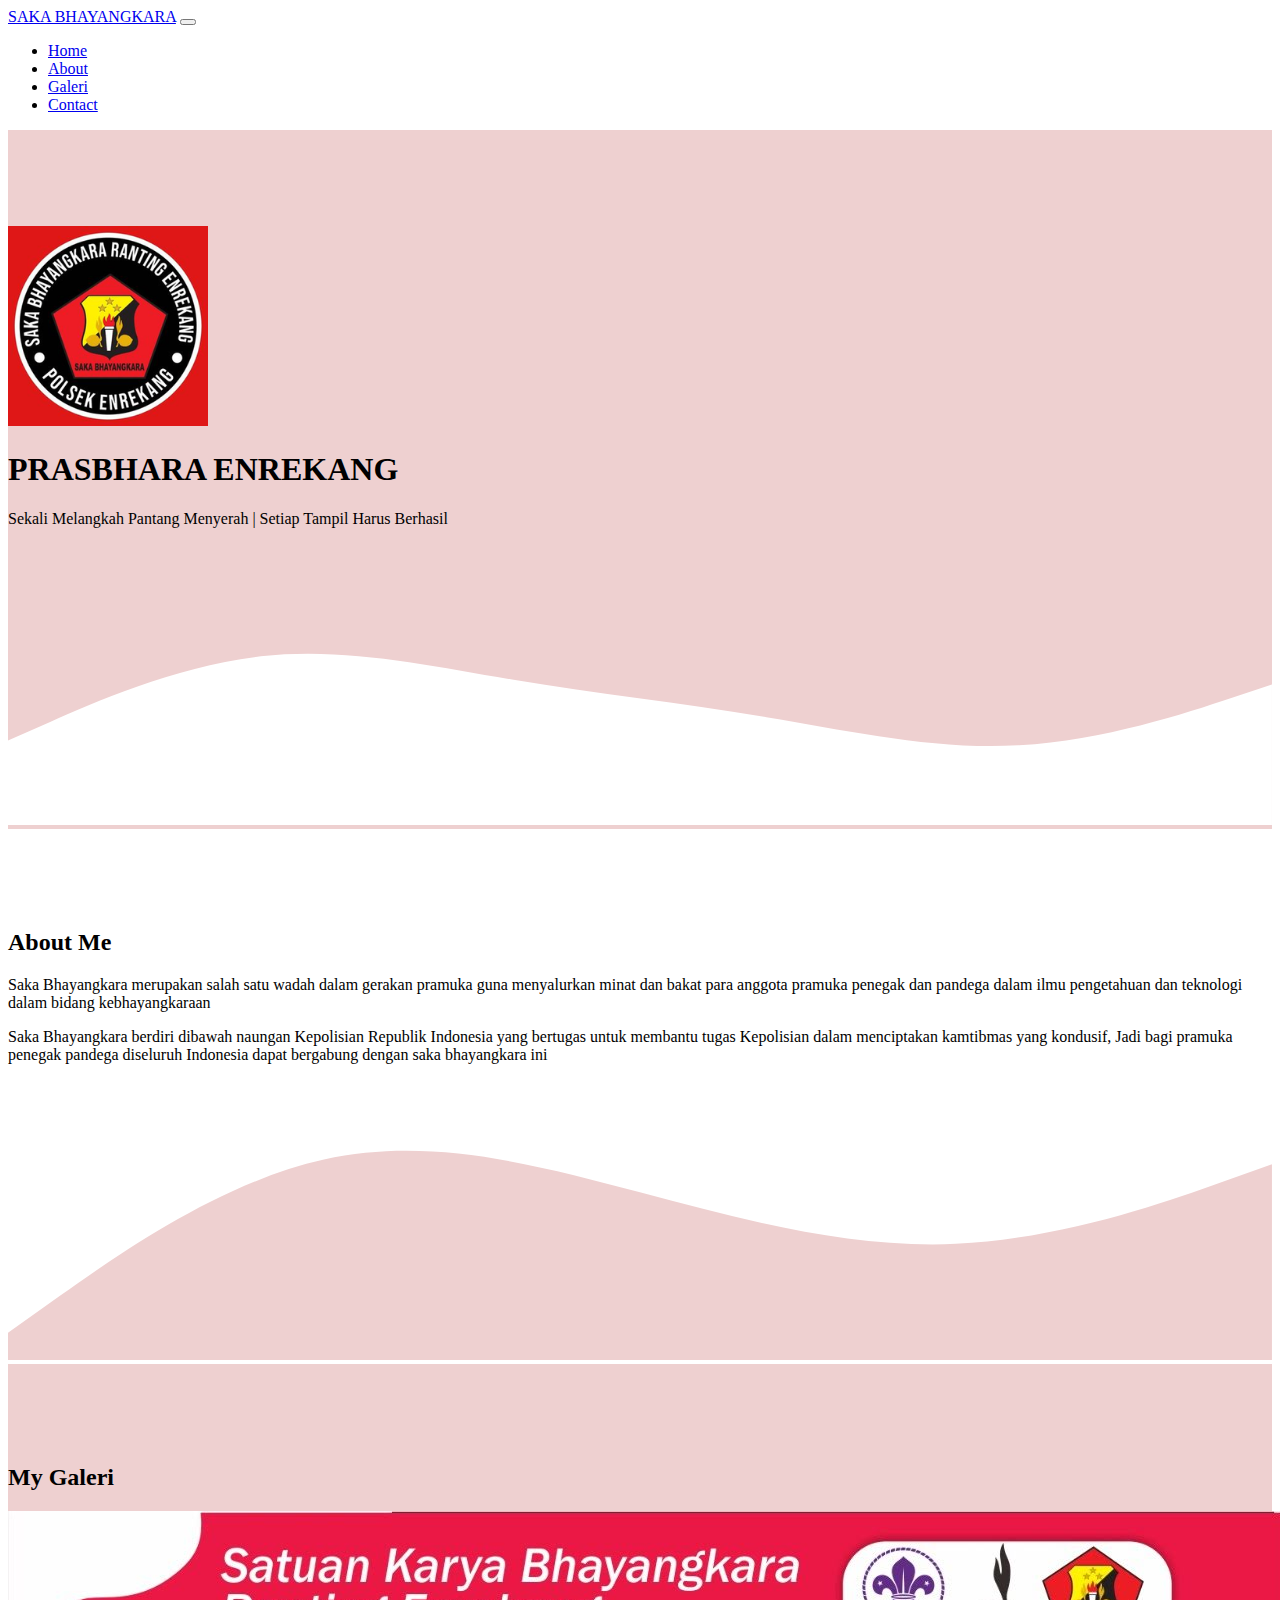
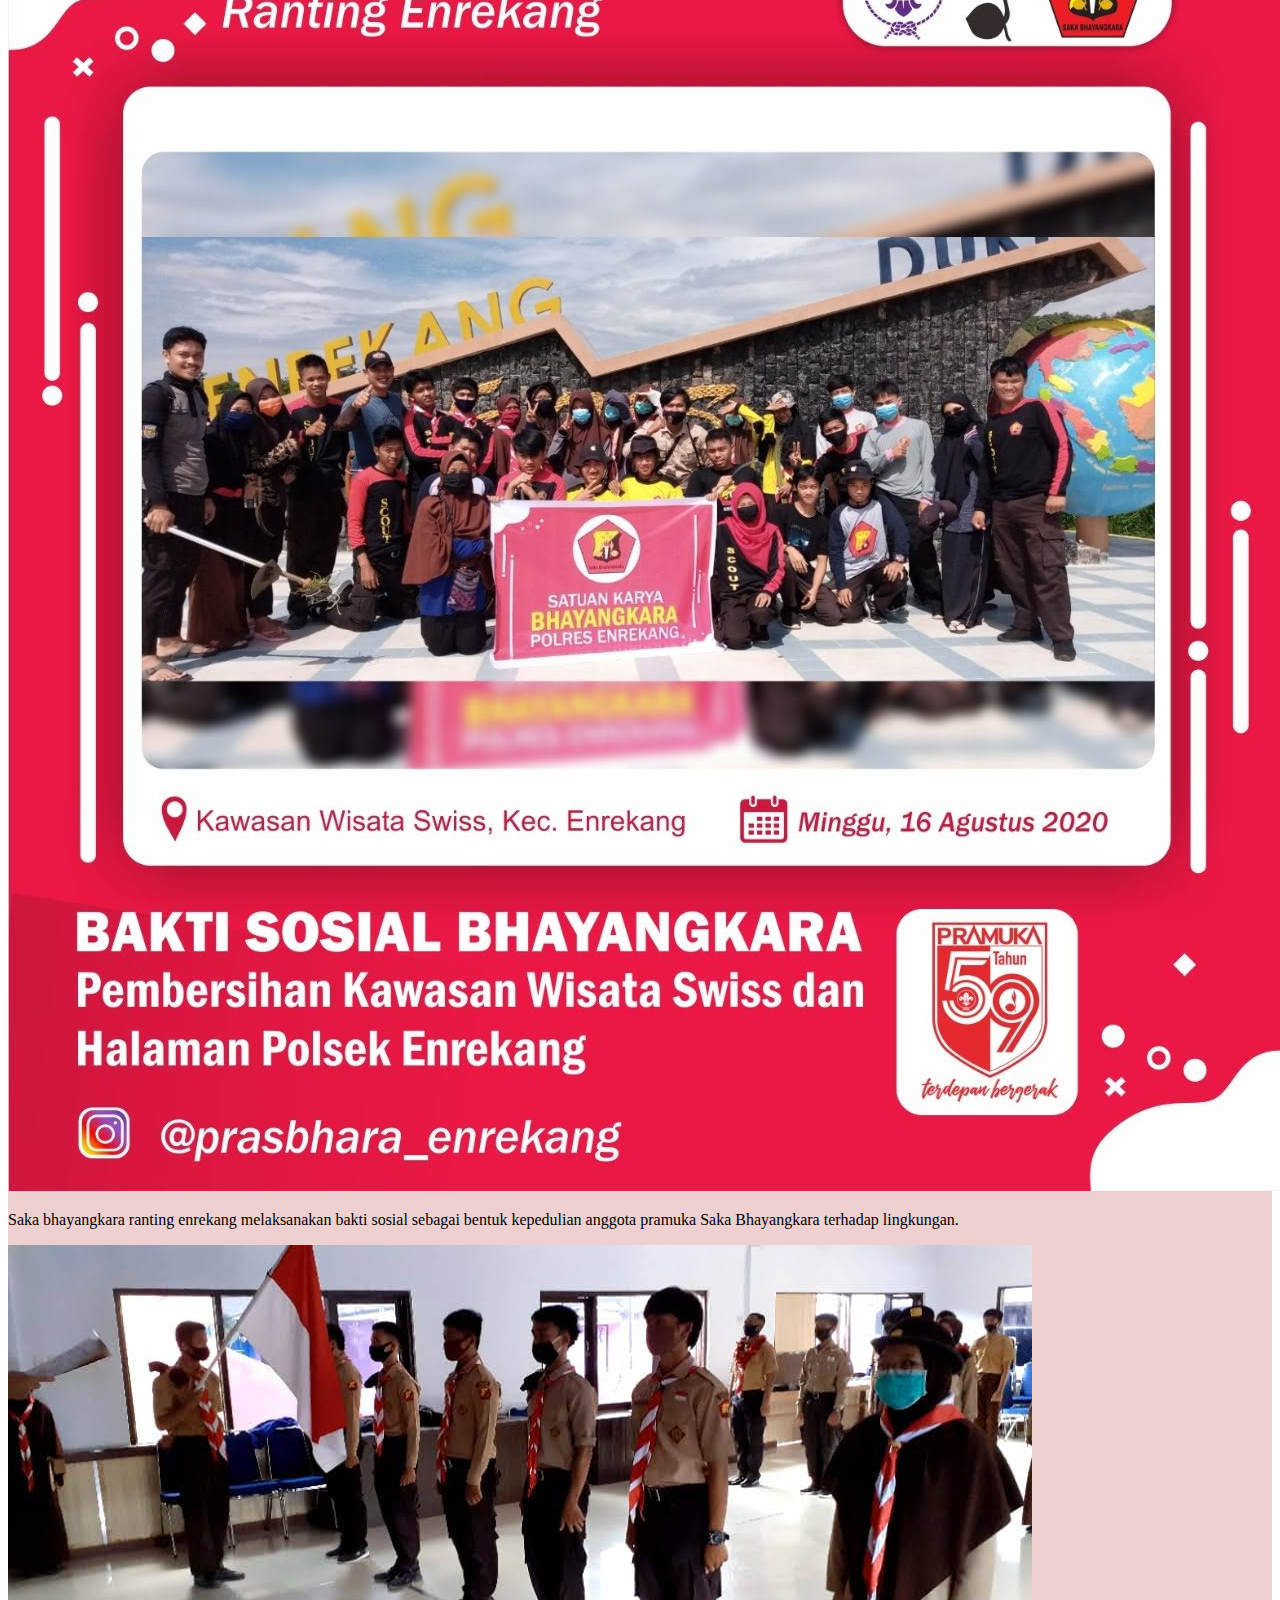
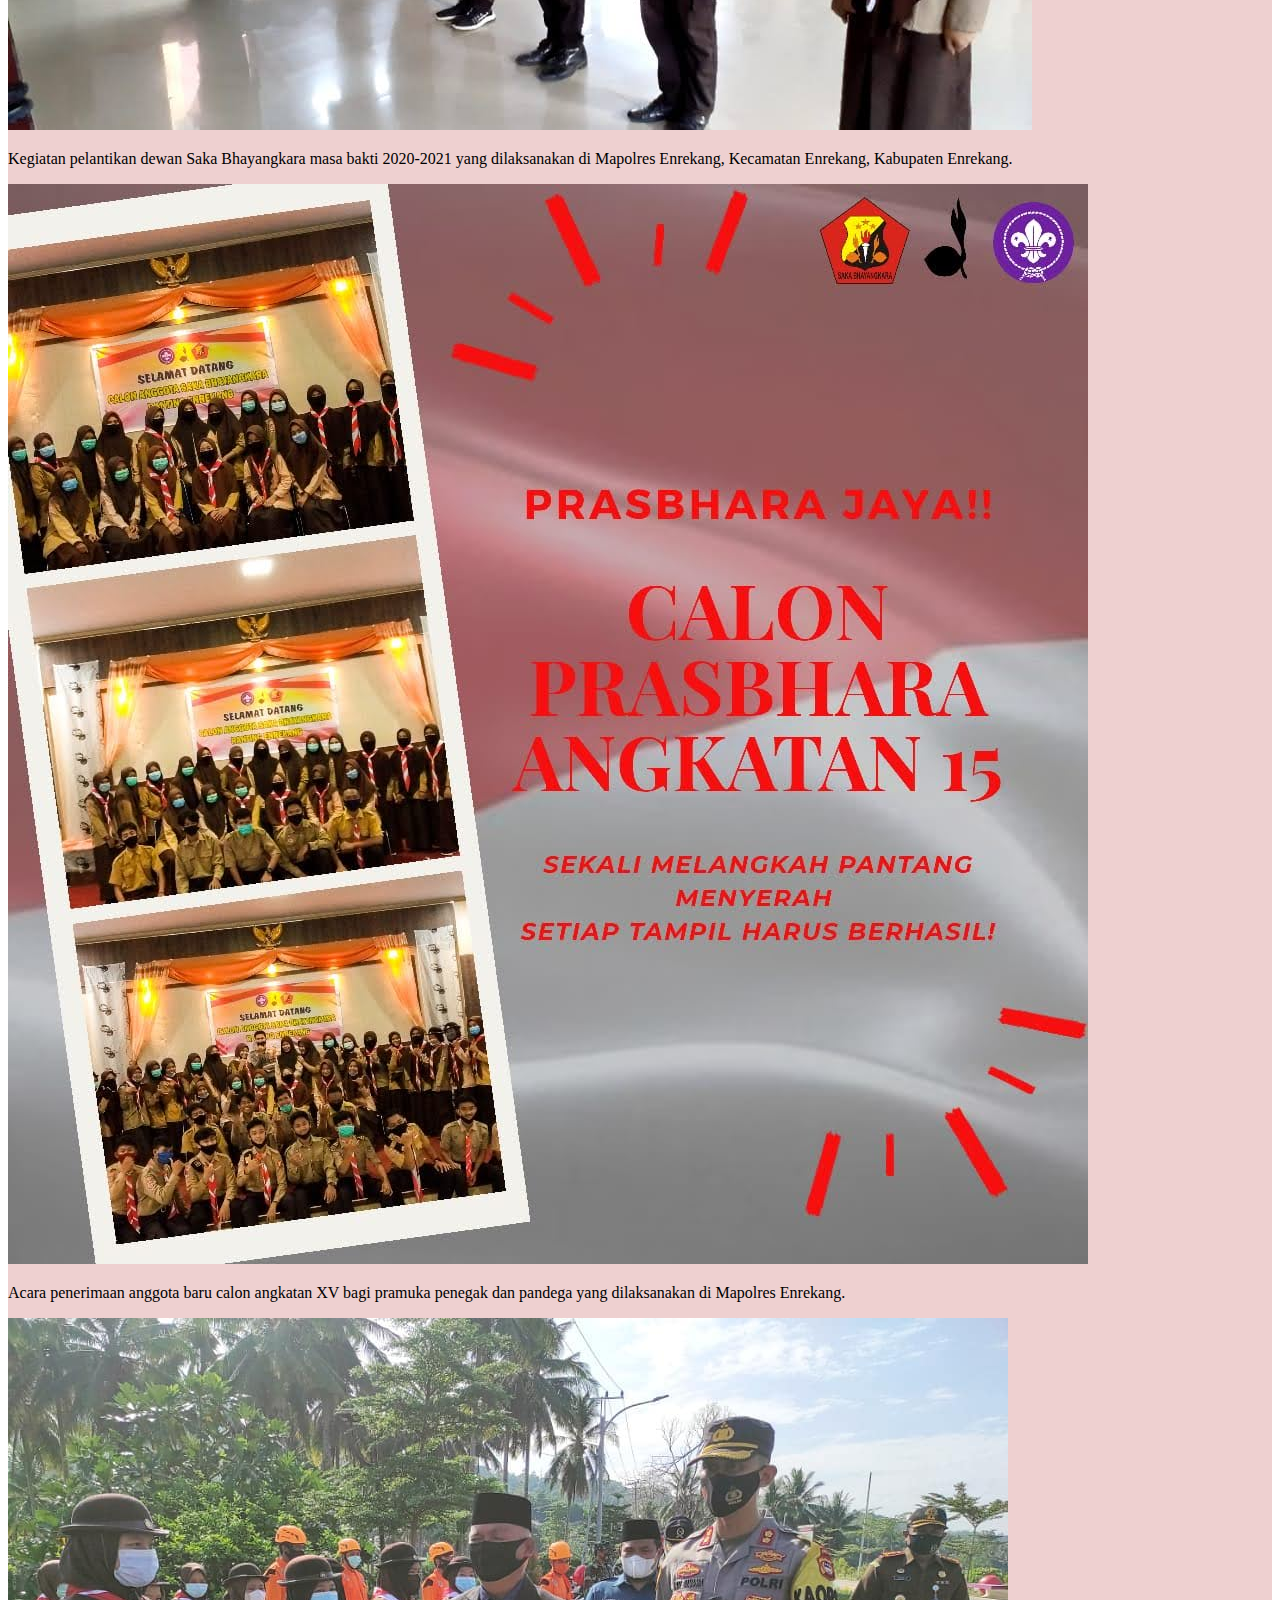
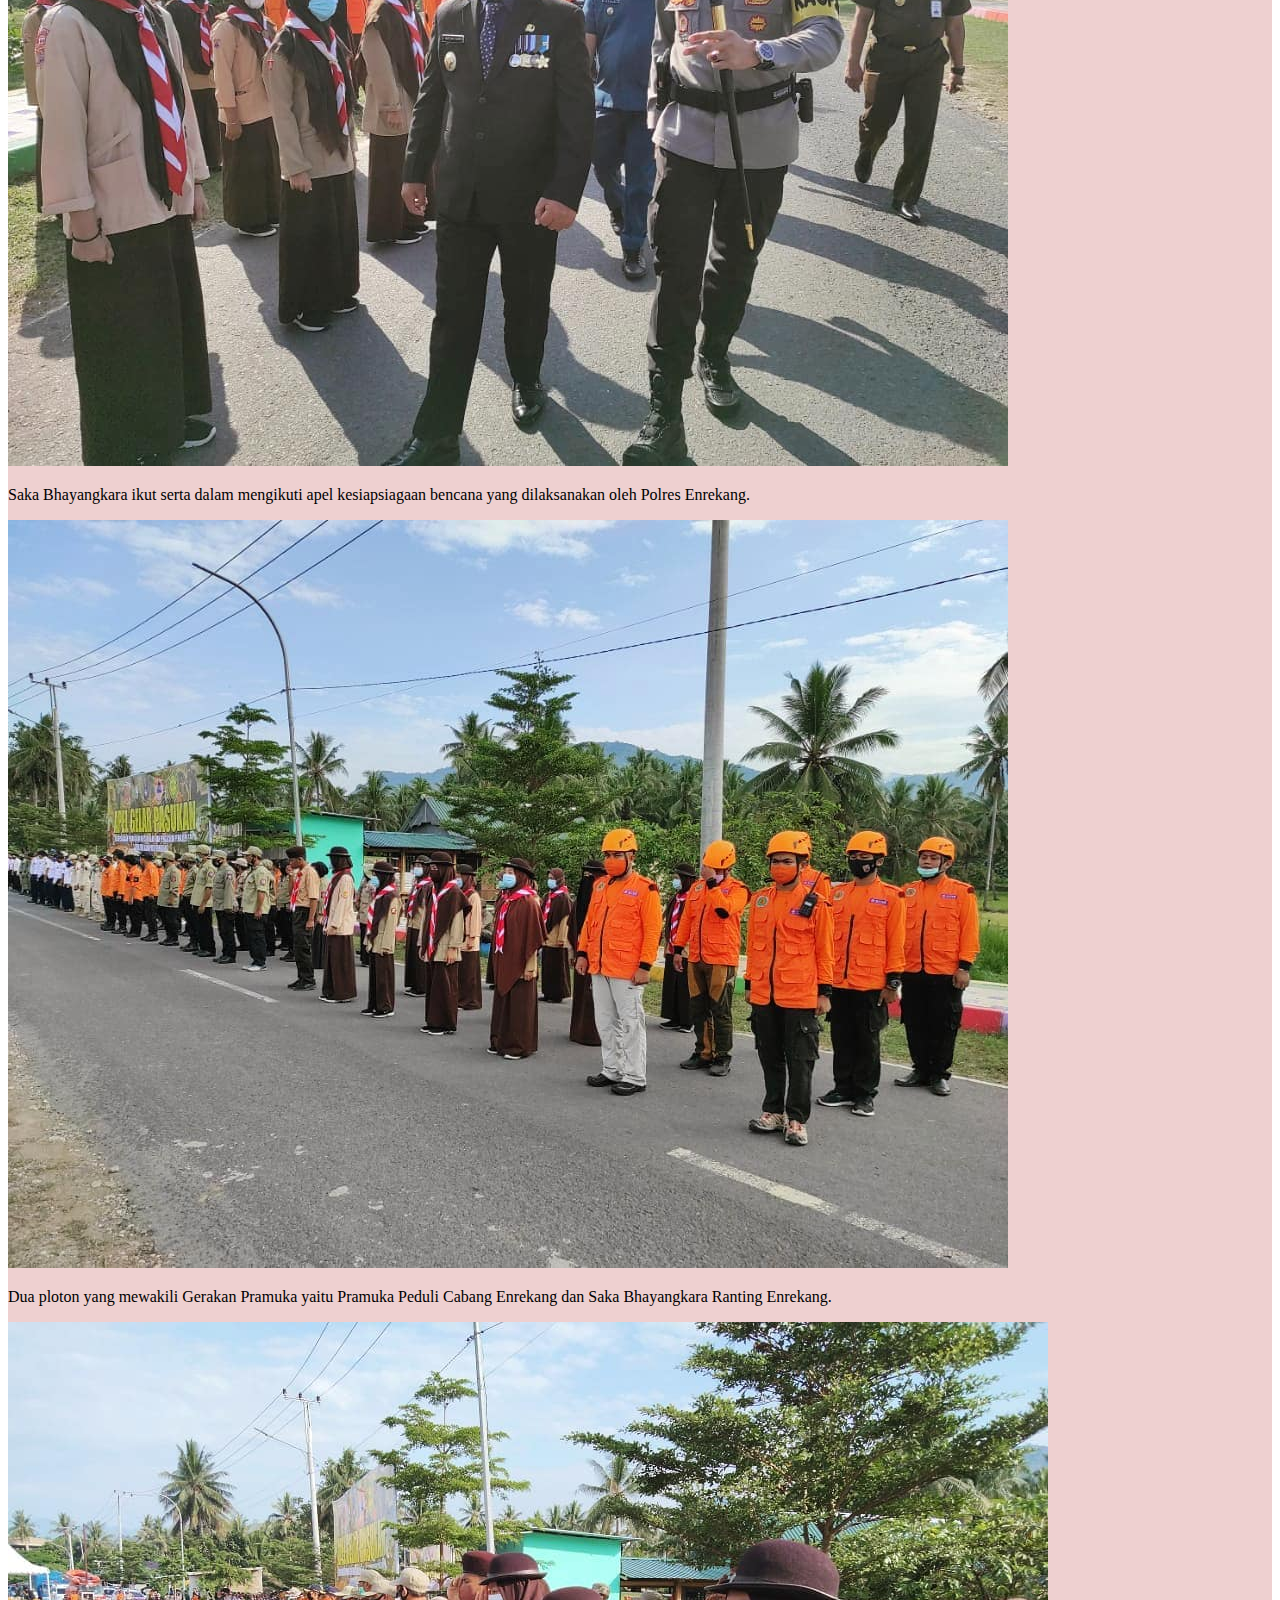
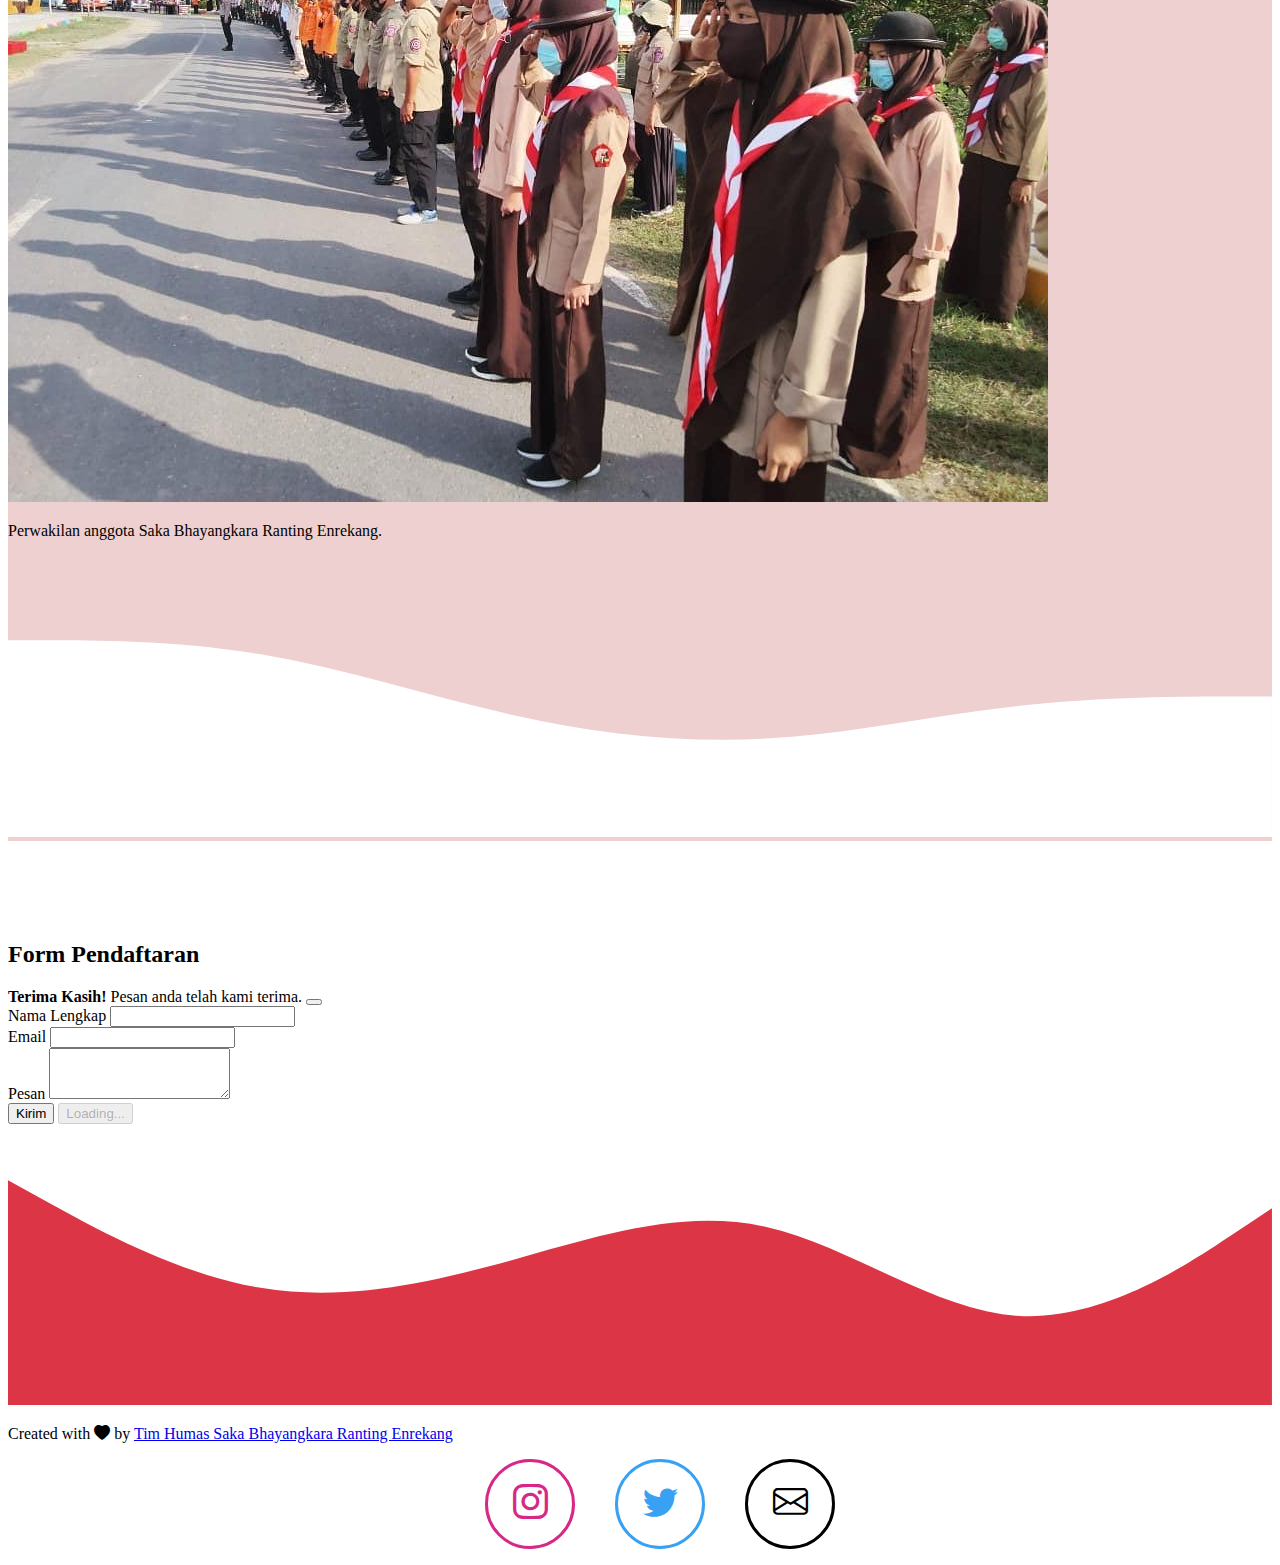
==== index.html @ 84581c47 "commit kedua" ====
<!DOCTYPE html>
<html lang="en">
  <head>
    <!-- Required meta tags -->
    <meta charset="utf-8" />
    <meta name="viewport" content="width=device-width, initial-scale=1" />

    <!-- Bootstrap CSS -->
    <link href="https://cdn.jsdelivr.net/npm/bootstrap@5.1.3/dist/css/bootstrap.min.css" rel="stylesheet" integrity="sha384-1BmE4kWBq78iYhFldvKuhfTAU6auU8tT94WrHftjDbrCEXSU1oBoqyl2QvZ6jIW3" crossorigin="anonymous" />

    <!-- Bootstrap Icons -->
    <link rel="stylesheet" href="https://cdn.jsdelivr.net/npm/bootstrap-icons@1.8.1/font/bootstrap-icons.css" />

    <!-- Favicon -->
    <link rel="shortcut icon" href="img/fatwa.ico" type="image/x-icon" />

    <!-- My CSS -->
    <link rel="stylesheet" href="style.css" />
    <title>Saka Bhayangkara | Prasbhara Enrekang</title>
  </head>
  <body id="home">
    <!-- Navbar -->
    <nav class="navbar navbar-expand-lg navbar-dark bg-danger shadow-sm fixed-top">
      <div class="container">
        <a class="navbar-brand" href="#">SAKA BHAYANGKARA</a>
        <button class="navbar-toggler" type="button" data-bs-toggle="collapse" data-bs-target="#navbarNav" aria-controls="navbarNav" aria-expanded="false" aria-label="Toggle navigation">
          <span class="navbar-toggler-icon"></span>
        </button>
        <div class="collapse navbar-collapse" id="navbarNav">
          <ul class="navbar-nav ms-auto">
            <li class="nav-item">
              <a class="nav-link active" aria-current="page" href="#home">Home</a>
            </li>
            <li class="nav-item">
              <a class="nav-link" href="#about">About</a>
            </li>
            <li class="nav-item">
              <a class="nav-link" href="#galeri">Galeri</a>
            </li>
            <li class="nav-item">
              <a class="nav-link" href="contact.html">Contact</a>
            </li>
          </ul>
        </div>
      </div>
    </nav>
    <!-- Akhir Navbar -->

    <!-- Jumbotron -->
    <section class="jumbotron text-center">
      <img src="img/fatwa.ico" alt="Saka Bhayangkara" width="200" class="rounded-circle" />
      <h1 class="display-5 text-danger">PRASBHARA ENREKANG</h1>
      <p class="lead">Sekali Melangkah Pantang Menyerah | Setiap Tampil Harus Berhasil</p>
      <svg xmlns="http://www.w3.org/2000/svg" viewBox="0 0 1440 320">
        <path
          fill="#ffffff"
          fill-opacity="1"
          d="M0,224L48,202.7C96,181,192,139,288,128C384,117,480,139,576,154.7C672,171,768,181,864,197.3C960,213,1056,235,1152,229.3C1248,224,1344,192,1392,176L1440,160L1440,320L1392,320C1344,320,1248,320,1152,320C1056,320,960,320,864,320C768,320,672,320,576,320C480,320,384,320,288,320C192,320,96,320,48,320L0,320Z"
          data-darkreader-inline-fill=""
          style="--darkreader-inline-fill: #dcdad7"
        ></path>
      </svg>
    </section>
    <!-- Akhir Jumbotron -->

    <!-- About -->
    <section id="about">
      <div class="container">
        <div class="row text-center mb-3">
          <div class="col">
            <h2>About Me</h2>
          </div>
        </div>
        <div class="row justify-content-center fs-5 text-center">
          <div class="col-md-4">
            <p>Saka Bhayangkara merupakan salah satu wadah dalam gerakan pramuka guna menyalurkan minat dan bakat para anggota pramuka penegak dan pandega dalam ilmu pengetahuan dan teknologi dalam bidang kebhayangkaraan</p>
          </div>
          <div class="col-md-4">
            <p>
              Saka Bhayangkara berdiri dibawah naungan Kepolisian Republik Indonesia yang bertugas untuk membantu tugas Kepolisian dalam menciptakan kamtibmas yang kondusif, Jadi bagi pramuka penegak pandega diseluruh Indonesia dapat
              bergabung dengan saka bhayangkara ini
            </p>
          </div>
        </div>
      </div>
      <svg xmlns="http://www.w3.org/2000/svg" viewBox="0 0 1440 320">
        <path
          fill="#eed0d0"
          fill-opacity="1"
          d="M0,288L60,245.3C120,203,240,117,360,90.7C480,64,600,96,720,128C840,160,960,192,1080,186.7C1200,181,1320,139,1380,117.3L1440,96L1440,320L1380,320C1320,320,1200,320,1080,320C960,320,840,320,720,320C600,320,480,320,360,320C240,320,120,320,60,320L0,320Z"
          data-darkreader-inline-fill=""
          style="--darkreader-inline-fill: #f78c8c"
        ></path>
      </svg>
    </section>
    <!-- Akhir About -->

    <!-- Galeri -->
    <section id="galeri">
      <div class="container">
        <div class="row text-center mb-3">
          <div class="col">
            <h2>My Galeri</h2>
          </div>
        </div>
        <div class="row">
          <div class="col-md-4 mb-3">
            <div class="card">
              <img src="img/1.jpg" class="card-img-top" alt="project 1" />
              <div class="card-body">
                <p class="card-text">Saka bhayangkara ranting enrekang melaksanakan bakti sosial sebagai bentuk kepedulian anggota pramuka Saka Bhayangkara terhadap lingkungan.</p>
              </div>
            </div>
          </div>
          <div class="col-md-4 mb-3">
            <div class="card">
              <img src="img/2.jpg" class="card-img-top" alt="project 2" />
              <div class="card-body">
                <p class="card-text">Kegiatan pelantikan dewan Saka Bhayangkara masa bakti 2020-2021 yang dilaksanakan di Mapolres Enrekang, Kecamatan Enrekang, Kabupaten Enrekang.</p>
              </div>
            </div>
          </div>
          <div class="col-md-4 mb-3">
            <div class="card">
              <img src="img/3.jpg" class="card-img-top" alt="project 3" />
              <div class="card-body">
                <p class="card-text">Acara penerimaan anggota baru calon angkatan XV bagi pramuka penegak dan pandega yang dilaksanakan di Mapolres Enrekang.</p>
              </div>
            </div>
          </div>
          <div class="col-md-4 mb-3">
            <div class="card">
              <img src="img/4.jpg" class="card-img-top" alt="project 4" />
              <div class="card-body">
                <p class="card-text">Saka Bhayangkara ikut serta dalam mengikuti apel kesiapsiagaan bencana yang dilaksanakan oleh Polres Enrekang.</p>
              </div>
            </div>
          </div>
          <div class="col-md-4 mb-3">
            <div class="card">
              <img src="img/5.jpg" class="card-img-top" alt="project 5" />
              <div class="card-body">
                <p class="card-text">Dua ploton yang mewakili Gerakan Pramuka yaitu Pramuka Peduli Cabang Enrekang dan Saka Bhayangkara Ranting Enrekang.</p>
              </div>
            </div>
          </div>
          <div class="col-md-4 mb-3">
            <div class="card">
              <img src="img/6.jpg" class="card-img-top" alt="project 6" />
              <div class="card-body">
                <p class="card-text">Perwakilan anggota Saka Bhayangkara Ranting Enrekang.</p>
              </div>
            </div>
          </div>
        </div>
      </div>
      <svg xmlns="http://www.w3.org/2000/svg" viewBox="0 0 1440 320">
        <path
          fill="#ffffff"
          fill-opacity="1"
          d="M0,96L48,96C96,96,192,96,288,112C384,128,480,160,576,181.3C672,203,768,213,864,208C960,203,1056,181,1152,170.7C1248,160,1344,160,1392,160L1440,160L1440,320L1392,320C1344,320,1248,320,1152,320C1056,320,960,320,864,320C768,320,672,320,576,320C480,320,384,320,288,320C192,320,96,320,48,320L0,320Z"
          data-darkreader-inline-fill=""
          style="--darkreader-inline-fill: #dcdad7"
        ></path>
      </svg>
    </section>
    <!-- Akhir Galeri -->

    <!-- Form Pendaftaran -->
    <section id="form pendaftaran">
      <div class="container">
        <div class="row text-center mb-3">
          <div class="col">
            <h2>Form Pendaftaran</h2>
          </div>
        </div>
        <div class="row justify-content-center mb-2">
          <div class="col-md-6">
            <div class="alert alert-success alert-dismissible fade show d-none my-alert" role="alert">
              <strong>Terima Kasih!</strong> Pesan anda telah kami terima.
              <button type="button" class="btn-close" data-bs-dismiss="alert" aria-label="Close"></button>
            </div>
            <form name="Contact Saka">
              <div class="mb-3">
                <label for="name" class="form-label">Nama Lengkap</label>
                <input type="text" class="form-control" id="name" aria-describedby="name" name="nama" />
              </div>
              <div class="mb-3">
                <label for="email" class="form-label">Email</label>
                <input type="email" class="form-control" id="email" aria-describedby="email" name="email" />
              </div>
              <div class="mb-3">
                <label for="pesan" class="form-label">Pesan</label>
                <textarea class="form-control" id="pesan" rows="3" name="pesan"></textarea>
              </div>
              <button type="submit" class="btn btn-primary btn-kirim">Kirim</button>

              <button class="btn btn-primary btn-loading d-none" type="button" disabled>
                <span class="spinner-border spinner-border-sm" role="status" aria-hidden="true"></span>
                Loading...
              </button>
            </form>
          </div>
        </div>
      </div>
      <svg xmlns="http://www.w3.org/2000/svg" viewBox="0 0 1440 320">
        <path
          fill="#dc3545"
          fill-opacity="1"
          d="M0,64L48,90.7C96,117,192,171,288,186.7C384,203,480,181,576,154.7C672,128,768,96,864,117.3C960,139,1056,213,1152,218.7C1248,224,1344,160,1392,128L1440,96L1440,320L1392,320C1344,320,1248,320,1152,320C1056,320,960,320,864,320C768,320,672,320,576,320C480,320,384,320,288,320C192,320,96,320,48,320L0,320Z"
          data-darkreader-inline-fill=""
          style="--darkreader-inline-fill: #c43c49"
        ></path>
      </svg>
    </section>
    <!-- Form Pendaftaran -->

    <!-- Footer -->
    <footer class="bg-danger text-white text-center pb-5 justify-content-center">
      <p>Created with <i class="bi bi-heart-fill text-primary"></i> by <a href="https://www.instagram.com/prasbhara_enrekang?utm_medium=copy_link" class="text-white wf-bold">Tim Humas Saka Bhayangkara Ranting Enrekang</a></p>
      <ul id="sosmed">
        <li>
          <a href="https://www.instagram.com/prasbhara_enrekang?utm_medium=copy_link">
            <i class="bi bi-instagram"></i>
            <i class="bi bi-instagram"></i>
          </a>
        </li>
        <li>
          <a href="https://twitter.com/Andi_fatwa21?s=09">
            <i class="bi bi-twitter"></i>
            <i class="bi bi-twitter"></i>
          </a>
        </li>
        <li>
          <a href="#">
            <i class="bi bi-envelope"></i>
            <i class="bi bi-envelope"></i>
          </a>
        </li>
      </ul>
    </footer>
    <!-- Akhir Footer -->

    <script src="https://cdn.jsdelivr.net/npm/bootstrap@5.1.3/dist/js/bootstrap.bundle.min.js" integrity="sha384-ka7Sk0Gln4gmtz2MlQnikT1wXgYsOg+OMhuP+IlRH9sENBO0LRn5q+8nbTov4+1p" crossorigin="anonymous"></script>
  </body>
</html>
---- style.css ----
.jumbotron {
  padding-top: 6rem;
  background-color: #eed0d0;
}

#galeri {
  background-color: #eed0d0;
}

section {
  padding-top: 5rem;
}

#sosmed {
  list-style: none;
  text-align: center;
  display: flex;
  justify-content: center;
  align-items: center;
}

#sosmed li {
  position: relative;
  background: #fff;
  width: 90px;
  height: 90px;
  margin: 0 20px;
  border: 3px solid;
  border-radius: 50%;
  box-sizing: border-box;
  cursor: pointer;
  transition: 0.5s;
  overflow: hidden;
}

#sosmed li a .bi {
  font-size: 35px;
  position: absolute;
  top: 50%;
  left: 50%;
  transform: translate(-50%, -50%);
}

#sosmed li:nth-child(1) {
  color: #d72888;
}
#sosmed li:nth-child(1) a .bi {
  color: #d72888;
}

#sosmed li:nth-child(2) {
  color: #38a1f3;
}
#sosmed li:nth-child(2) a .bi {
  color: #38a1f3;
}

#sosmed li:nth-child(3) {
  color: #000;
}
#sosmed li:nth-child(3) a .bi {
  color: #000;
}

#sosmed li:hover:nth-child(1) {
  background: #d72888;
}
#sosmed li:hover:nth-child(2) {
  background: #38a1f3;
}
#sosmed li:hover:nth-child(3) {
  background: #000;
}

#sosmed li .bi:nth-child(1) {
  left: -50%;
  opacity: 0;
}
#sosmed li:hover .bi:nth-child(1) {
  left: 50%;
  opacity: 1;
  color: #fff;
}
#sosmed li:hover .bi:nth-child(2) {
  left: 150%;
  opacity: 0;
  color: #fff;
}
#sosmed li:hover .bi:nth-child(3) {
  left: 50%;
  opacity: 1;
  color: #fff;
}

iframe {
  margin-top: 3rem;
}
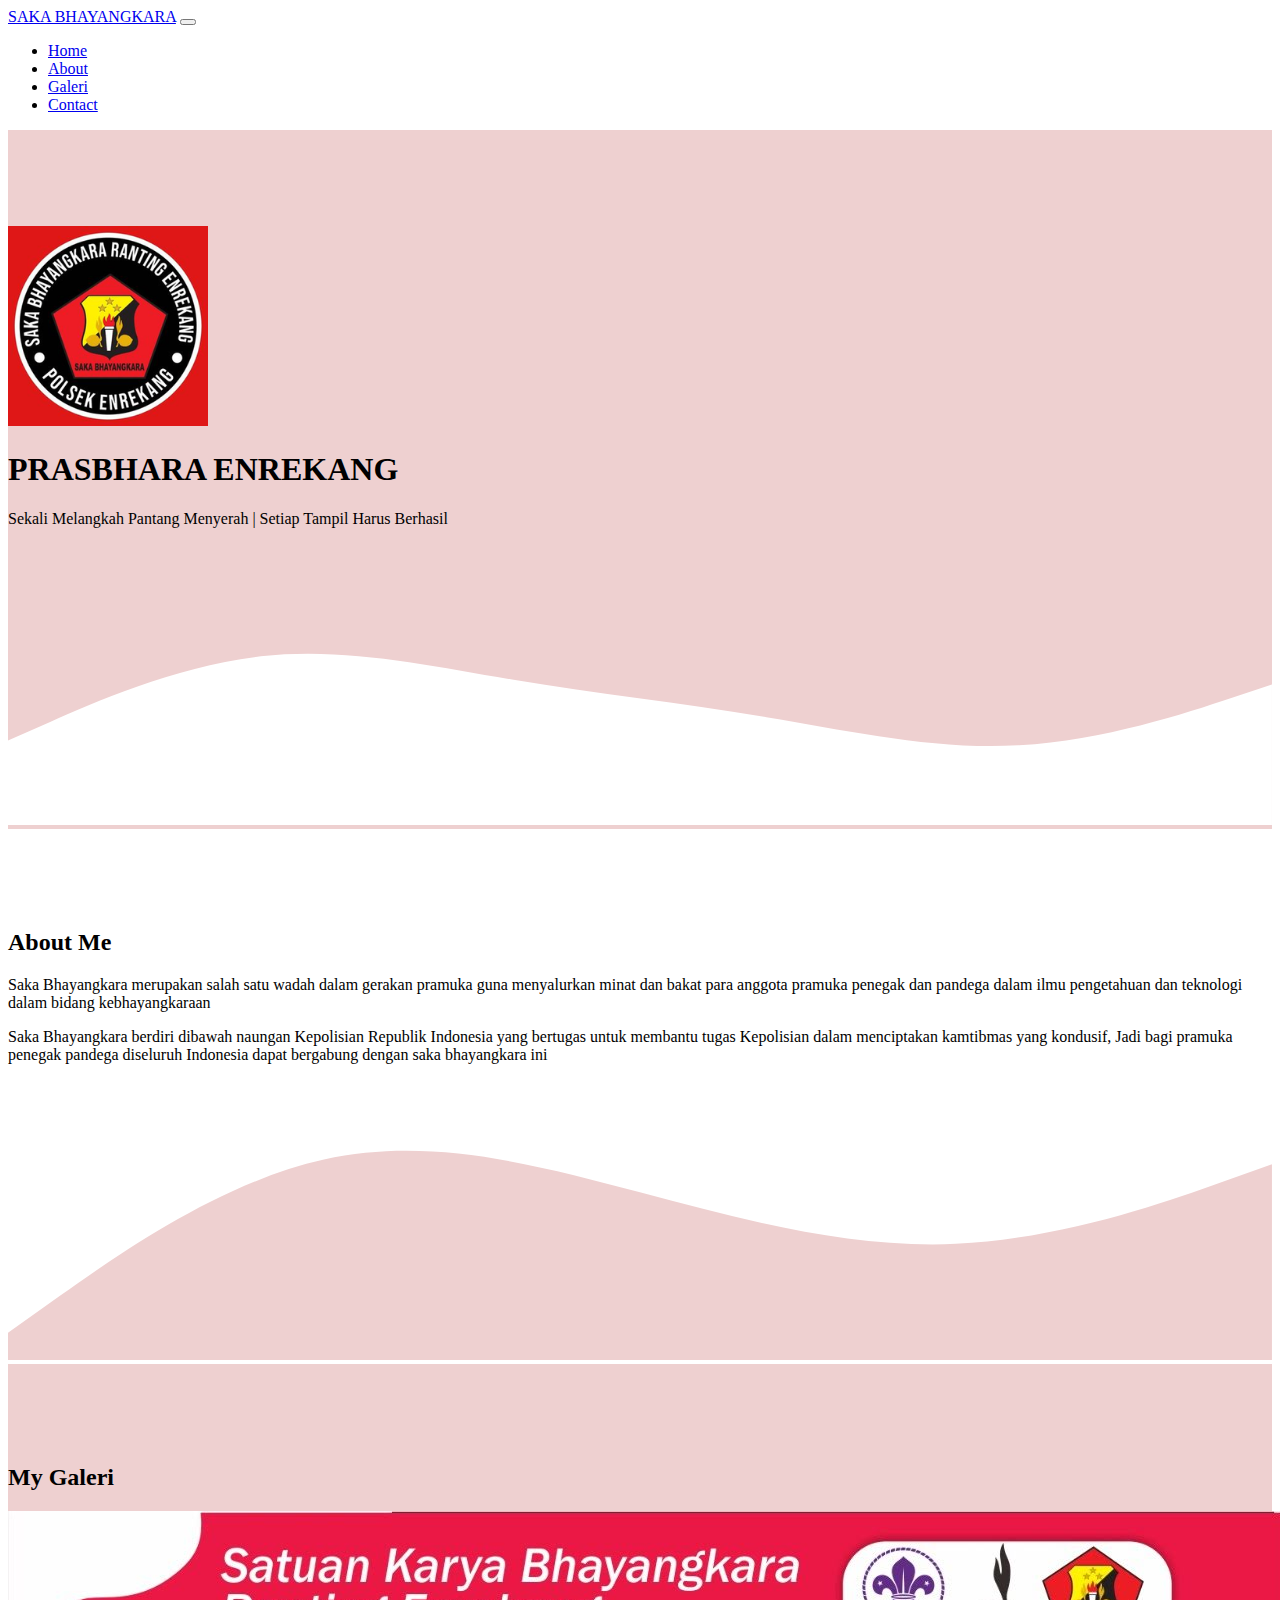
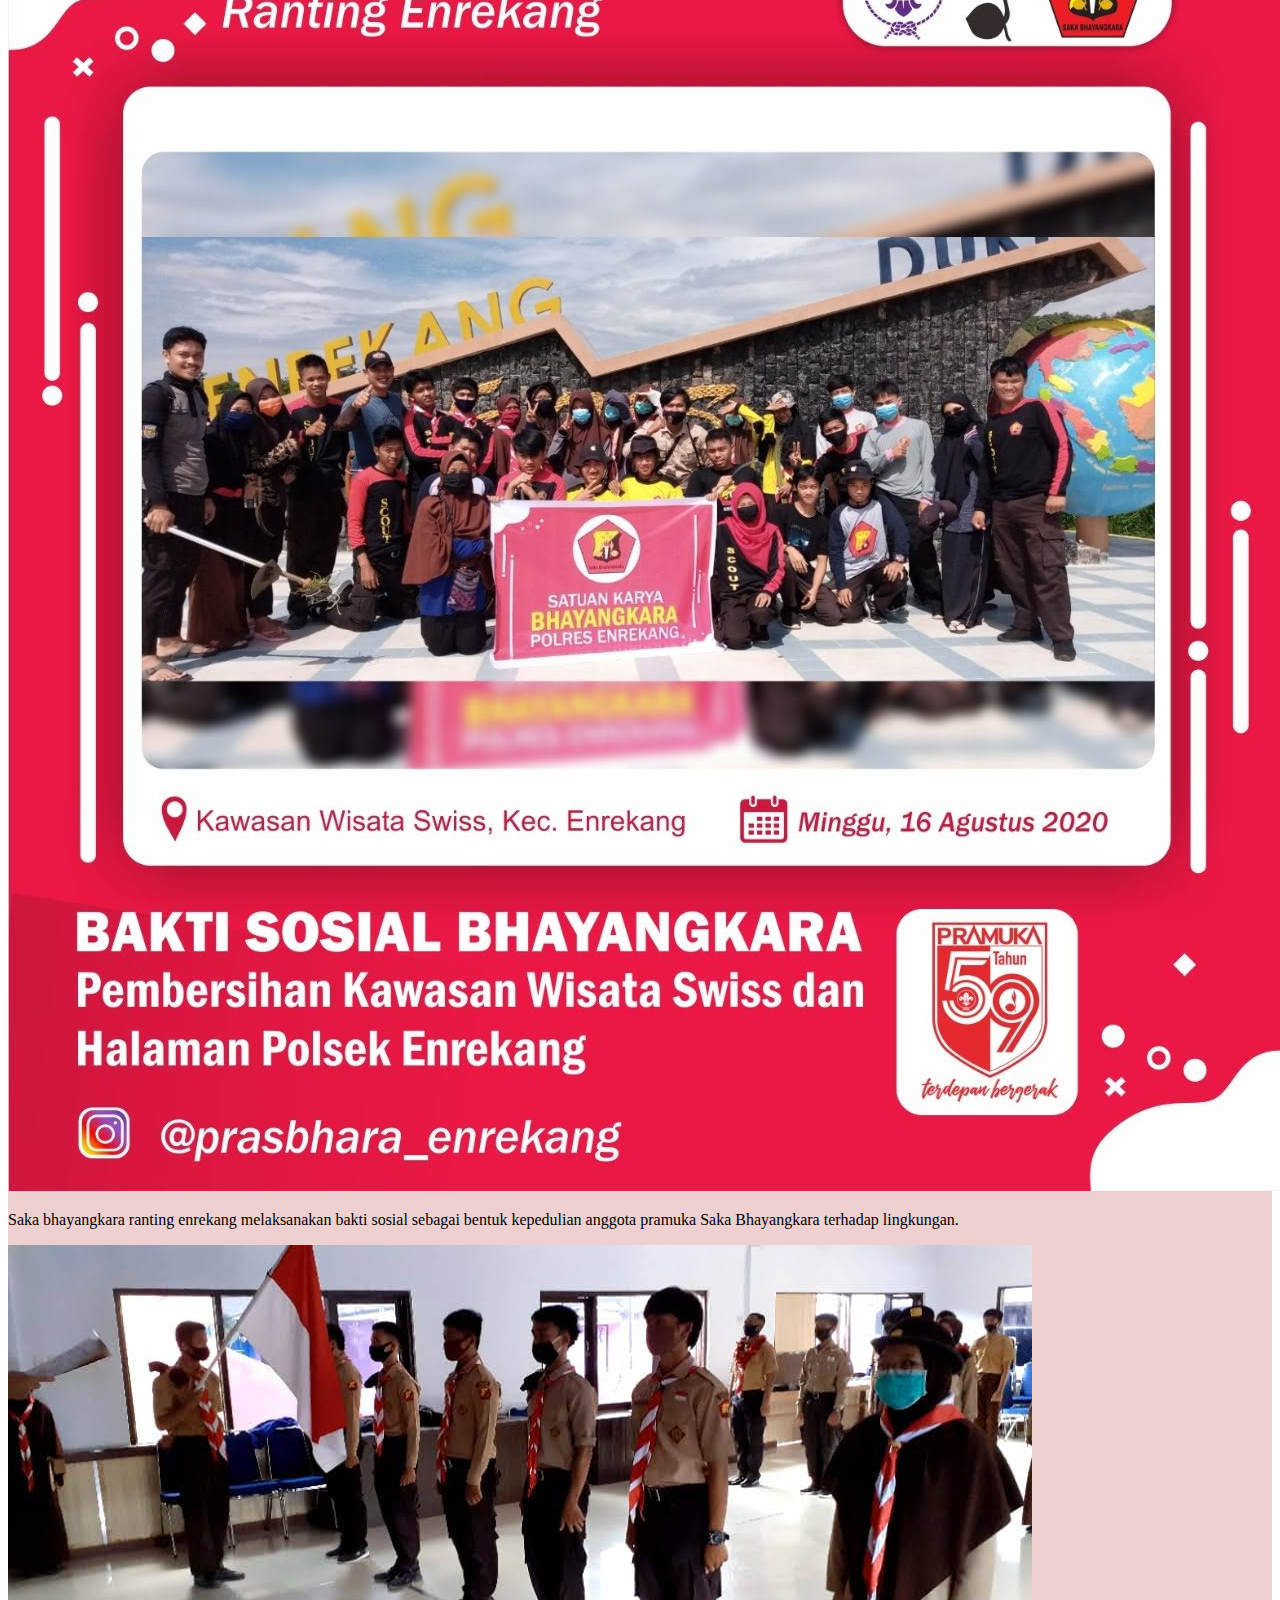
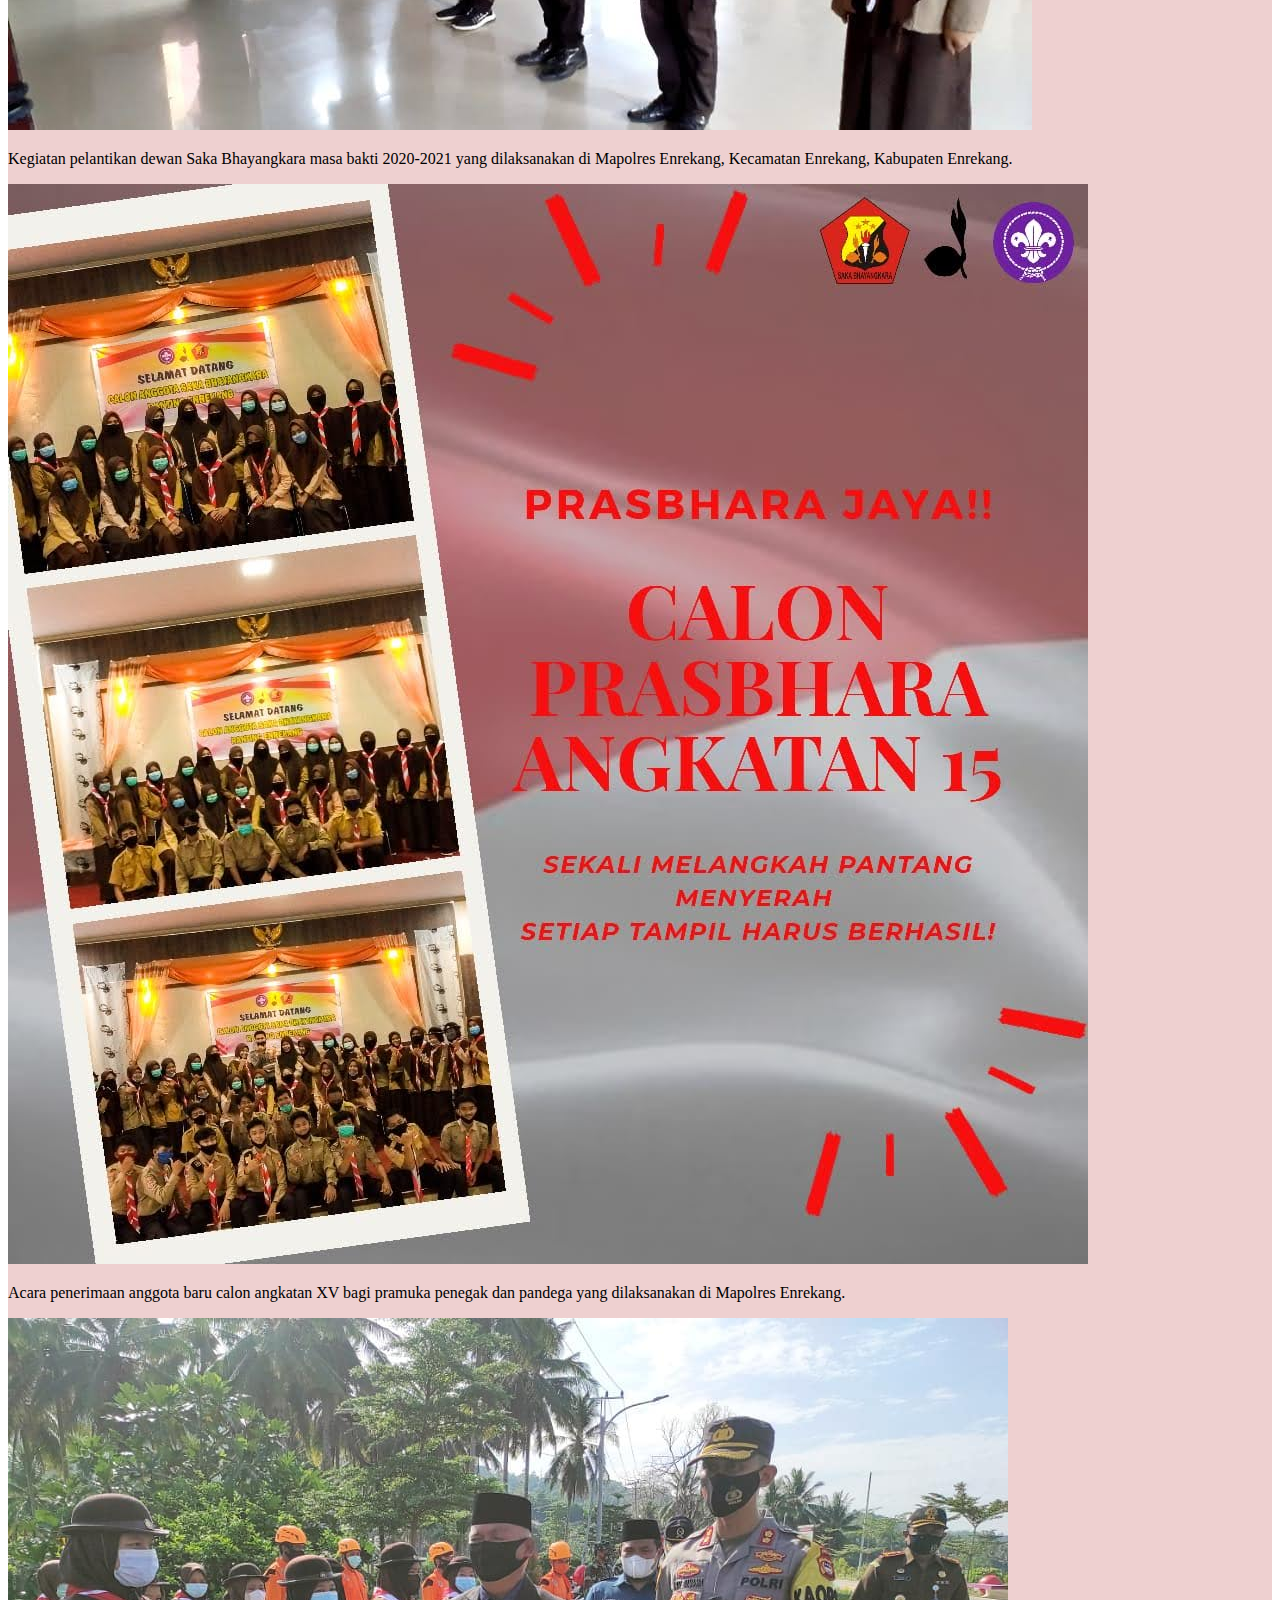
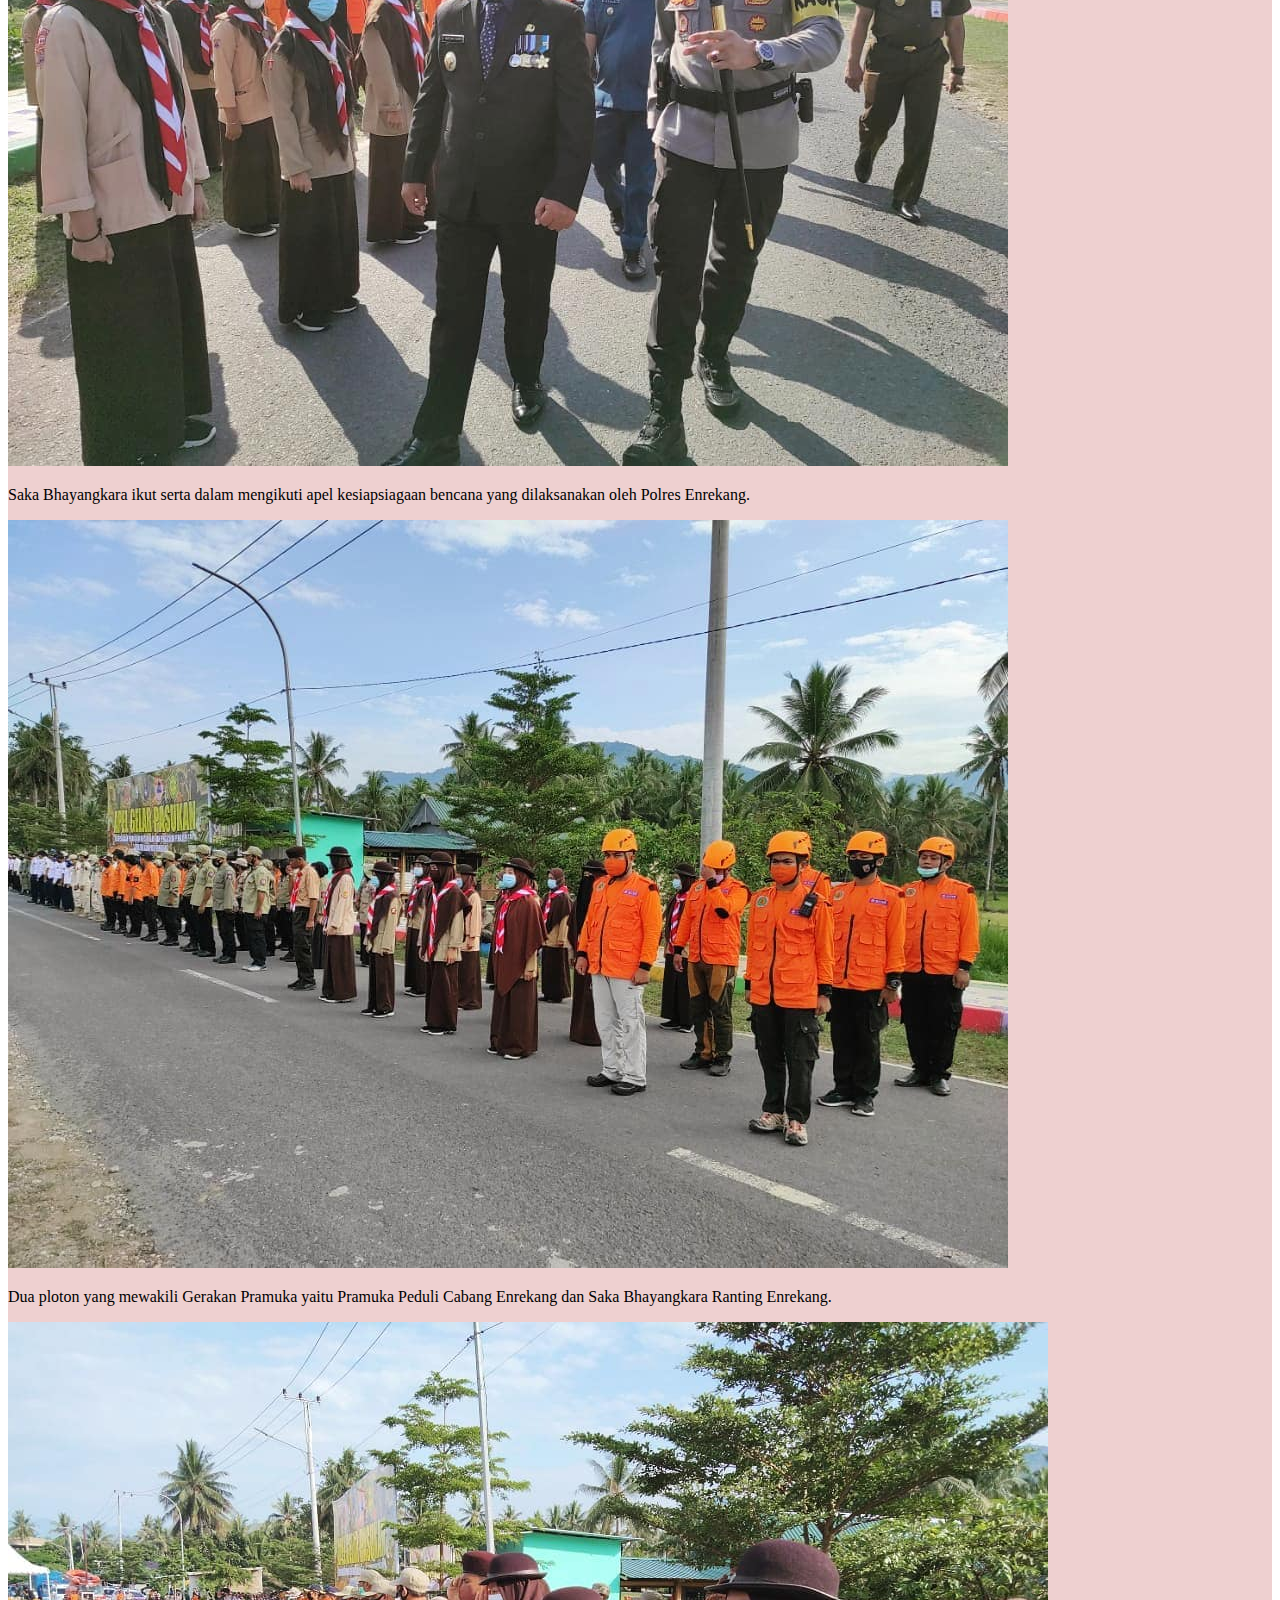
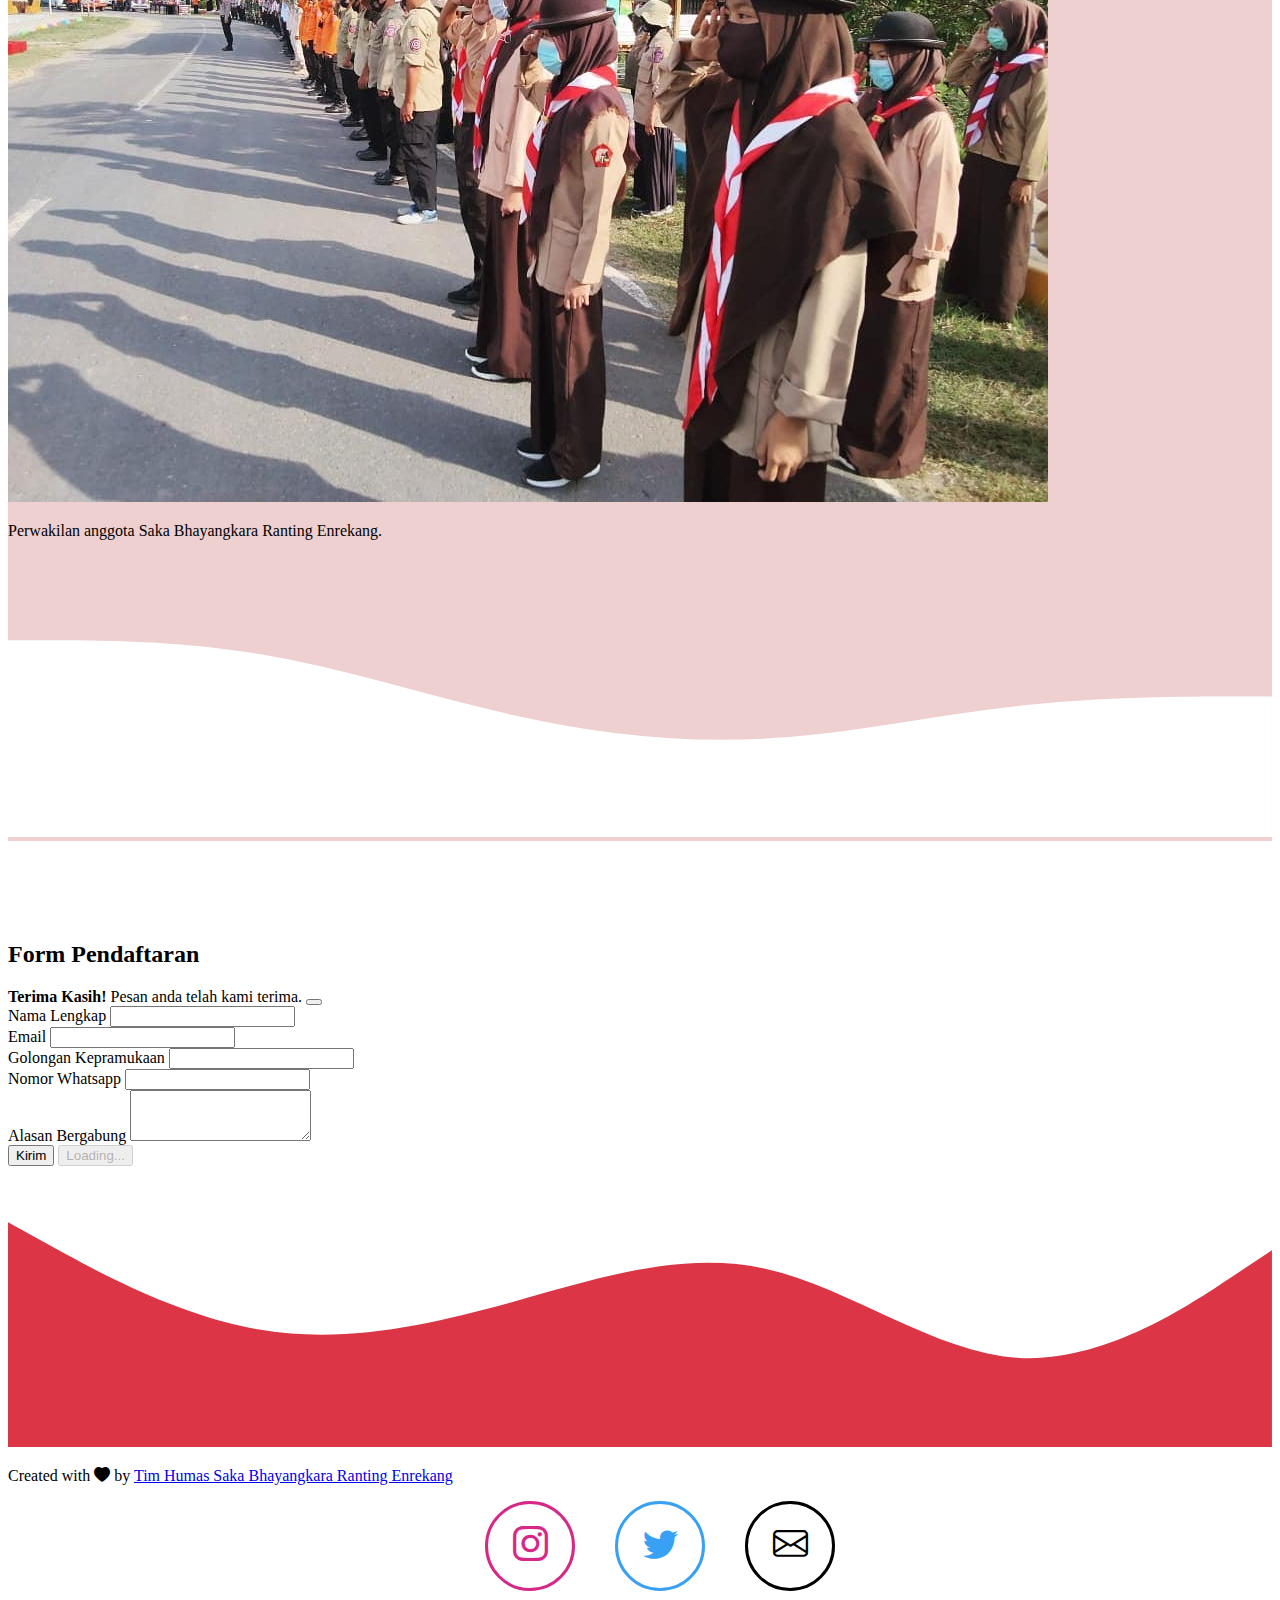
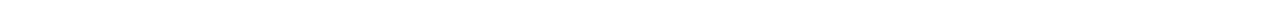
==== commit 8d3affa9: "Penambahan form" ====
--- a/index.html
+++ b/index.html
@@ -190,7 +190,16 @@
                 <input type="email" class="form-control" id="email" aria-describedby="email" name="email" />
               </div>
               <div class="mb-3">
-                <label for="pesan" class="form-label">Pesan</label>
+                <label for="pesan" class="form-label">Golongan Kepramukaan</label>
+                <input type="text" class="form-control" id="golongan kepramukaan" aria-describedby="golongan kepramukaan" name="golongan kepramukaan" />
+              </div>
+              <div class="mb-3">
+                <label for="number" class="form-label">Nomor Whatsapp</label>
+                <input type="number" class="form-control" id="nomor whatsapp" aria-describedby="nomor whatsapp" name="nomor whatsapp" />
+              </div>
+
+              <div class="mb-3">
+                <label for="pesan" class="form-label">Alasan Bergabung</label>
                 <textarea class="form-control" id="pesan" rows="3" name="pesan"></textarea>
               </div>
               <button type="submit" class="btn btn-primary btn-kirim">Kirim</button>
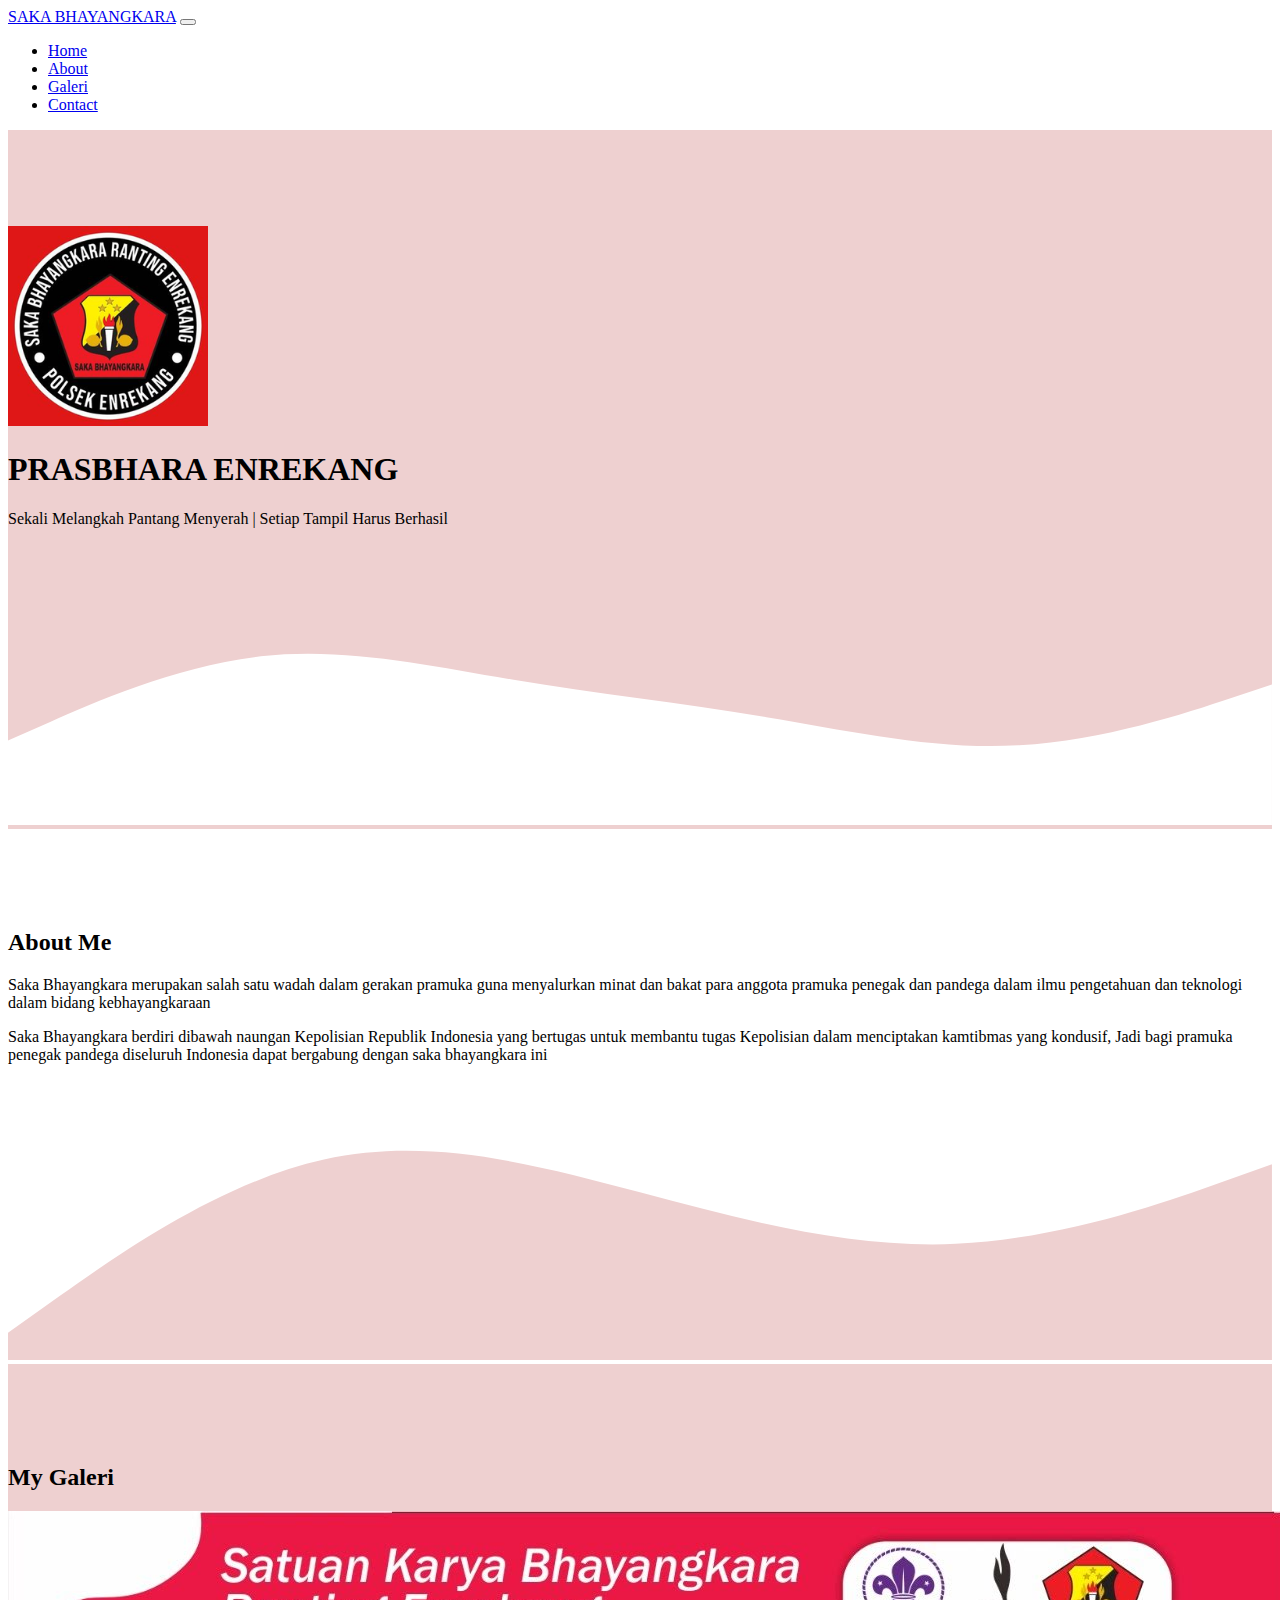
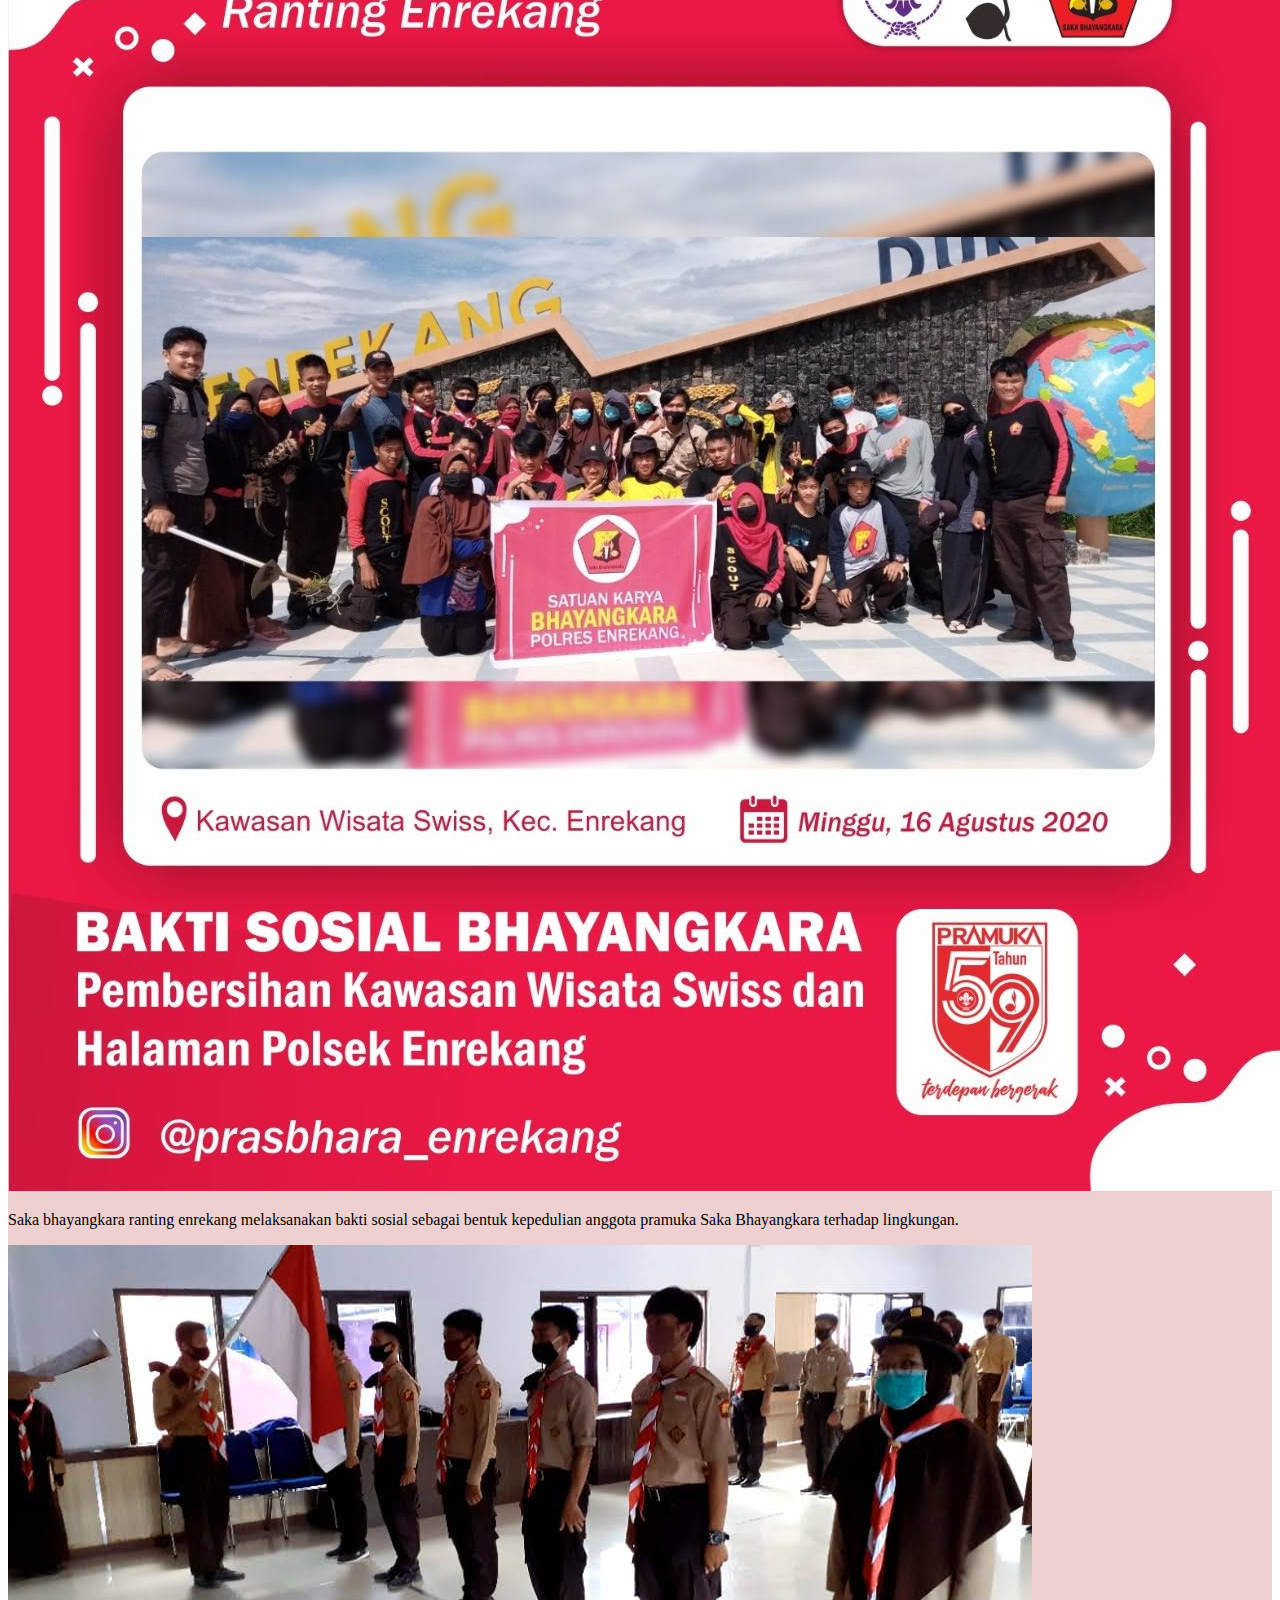
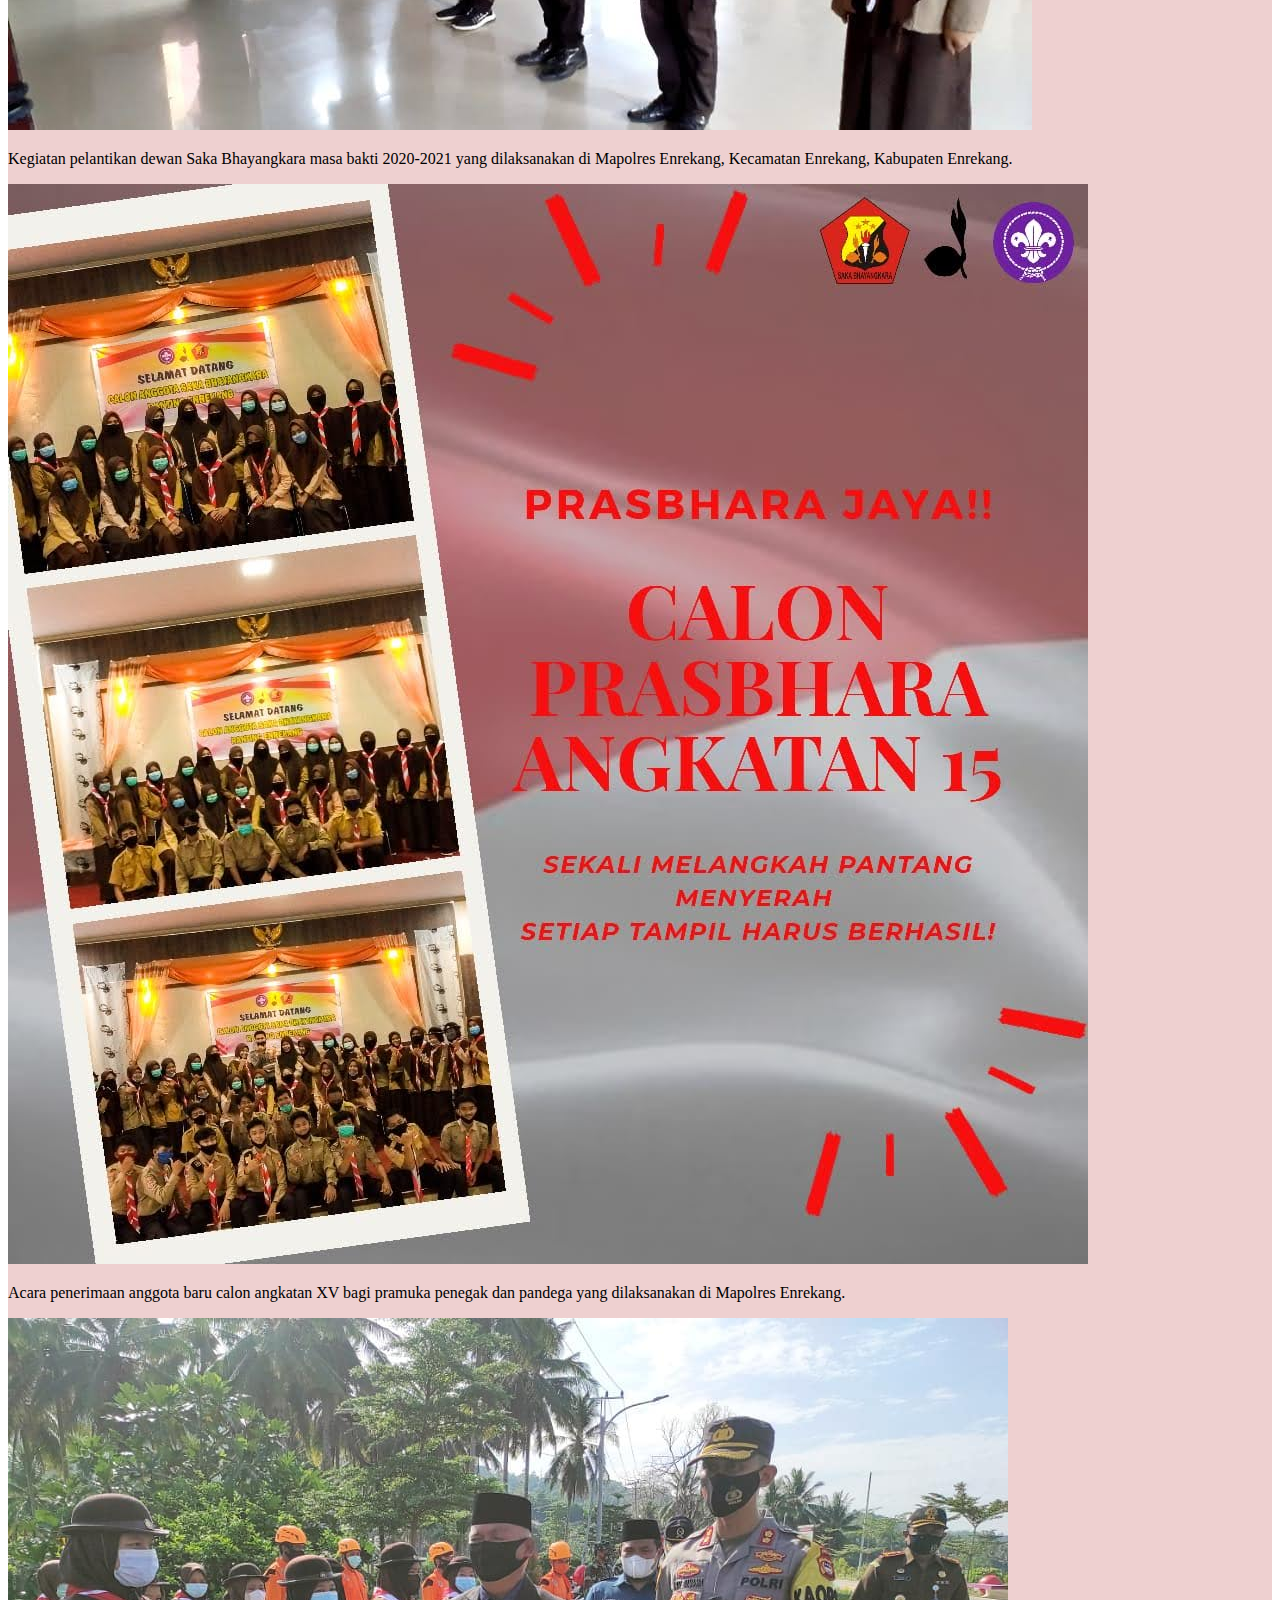
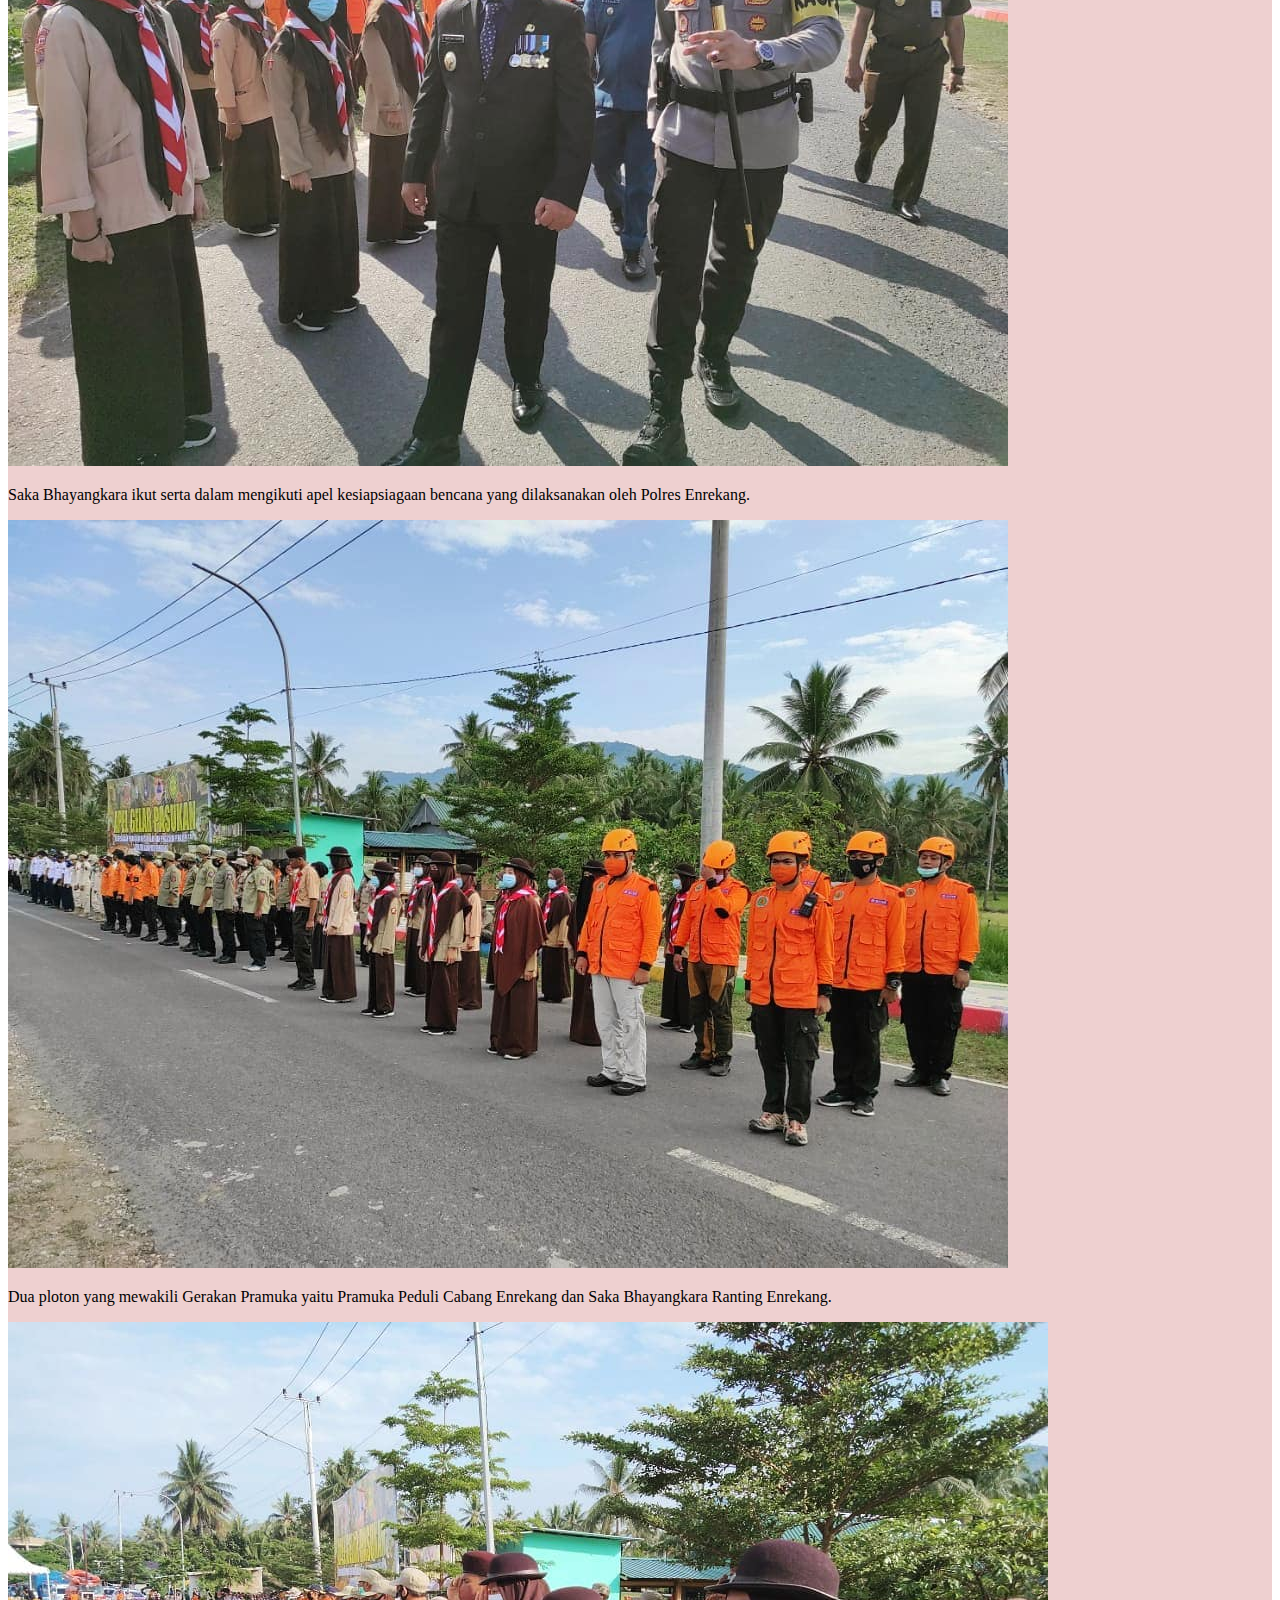
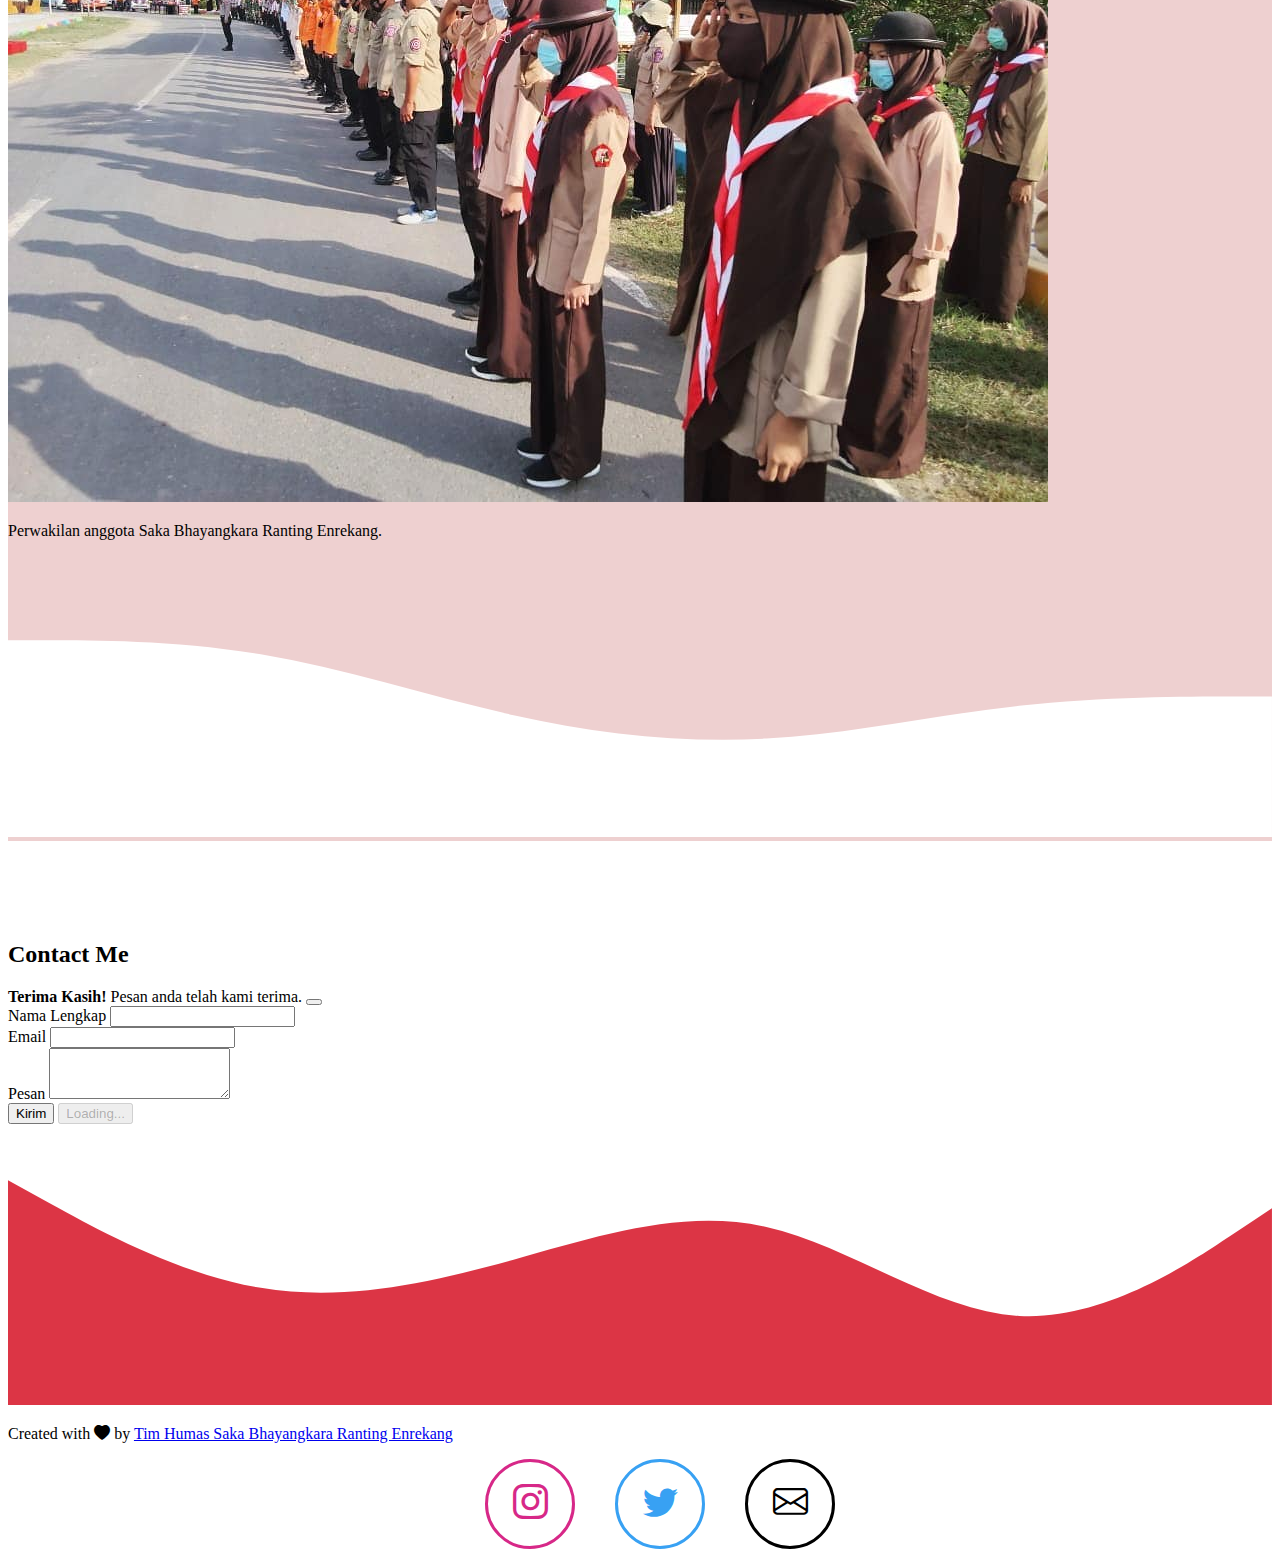
==== commit 9698e874: "Ganti Form" ====
--- a/index.html
+++ b/index.html
@@ -166,12 +166,12 @@
     </section>
     <!-- Akhir Galeri -->
 
-    <!-- Form Pendaftaran -->
-    <section id="form pendaftaran">
+    <!-- Contact -->
+    <section id="contact">
       <div class="container">
         <div class="row text-center mb-3">
           <div class="col">
-            <h2>Form Pendaftaran</h2>
+            <h2>Contact Me</h2>
           </div>
         </div>
         <div class="row justify-content-center mb-2">
@@ -180,7 +180,7 @@
               <strong>Terima Kasih!</strong> Pesan anda telah kami terima.
               <button type="button" class="btn-close" data-bs-dismiss="alert" aria-label="Close"></button>
             </div>
-            <form name="Contact Saka">
+            <form name="Contact Website">
               <div class="mb-3">
                 <label for="name" class="form-label">Nama Lengkap</label>
                 <input type="text" class="form-control" id="name" aria-describedby="name" name="nama" />
@@ -190,19 +190,10 @@
                 <input type="email" class="form-control" id="email" aria-describedby="email" name="email" />
               </div>
               <div class="mb-3">
-                <label for="pesan" class="form-label">Golongan Kepramukaan</label>
-                <input type="text" class="form-control" id="golongan kepramukaan" aria-describedby="golongan kepramukaan" name="golongan kepramukaan" />
-              </div>
-              <div class="mb-3">
-                <label for="number" class="form-label">Nomor Whatsapp</label>
-                <input type="number" class="form-control" id="nomor whatsapp" aria-describedby="nomor whatsapp" name="nomor whatsapp" />
-              </div>
-
-              <div class="mb-3">
-                <label for="pesan" class="form-label">Alasan Bergabung</label>
+                <label for="pesan" class="form-label">Pesan</label>
                 <textarea class="form-control" id="pesan" rows="3" name="pesan"></textarea>
               </div>
-              <button type="submit" class="btn btn-primary btn-kirim">Kirim</button>
+              <button type="submit" class="btn btn-danger btn-kirim">Kirim</button>
 
               <button class="btn btn-primary btn-loading d-none" type="button" disabled>
                 <span class="spinner-border spinner-border-sm" role="status" aria-hidden="true"></span>
@@ -222,7 +213,7 @@
         ></path>
       </svg>
     </section>
-    <!-- Form Pendaftaran -->
+    <!-- Akhir Contact  -->
 
     <!-- Footer -->
     <footer class="bg-danger text-white text-center pb-5 justify-content-center">
@@ -250,6 +241,42 @@
     </footer>
     <!-- Akhir Footer -->
 
+    <script src="https://unpkg.com/aos@next/dist/aos.js"></script>
+    <script>
+      AOS.init();
+    </script>
+
+    <!-- Optional JavaScript; choose one of the two! -->
+
+    <!-- Option 1: Bootstrap Bundle with Popper -->
     <script src="https://cdn.jsdelivr.net/npm/bootstrap@5.1.3/dist/js/bootstrap.bundle.min.js" integrity="sha384-ka7Sk0Gln4gmtz2MlQnikT1wXgYsOg+OMhuP+IlRH9sENBO0LRn5q+8nbTov4+1p" crossorigin="anonymous"></script>
+
+    <script>
+      const scriptURL = 'https://script.google.com/macros/s/AKfycbyaUp2fNvLcpceKQCyAUSnO89dFCONZLBm_3hXmJXoWRhsDequSkM8zVd1YmKO6fpJW/exec';
+      const form = document.forms['Contact Website'];
+      const btnKirim = document.querySelector('.btn-kirim');
+      const btnLoading = document.querySelector('.btn-loading');
+      const myAlert = document.querySelector('.my-alert');
+
+      form.addEventListener('submit', (e) => {
+        e.preventDefault();
+        // ketika tombol submit diklik
+        // tampilkan tombol loading, hilangkan tombol kirim
+        btnLoading.classList.toggle('d-none');
+        btnKirim.classList.toggle('d-none');
+        fetch(scriptURL, { method: 'POST', body: new FormData(form) })
+          .then((response) => {
+            // tampilkan tombol kirim, hilangkan tombol loading
+            btnLoading.classList.toggle('d-none');
+            btnKirim.classList.toggle('d-none');
+            // tampilkan alert
+            myAlert.classList.toggle('d-none');
+            // reset formnya
+            form.reset();
+            console.log('Success!', response);
+          })
+          .catch((error) => console.error('Error!', error.message));
+      });
+    </script>
   </body>
 </html>
